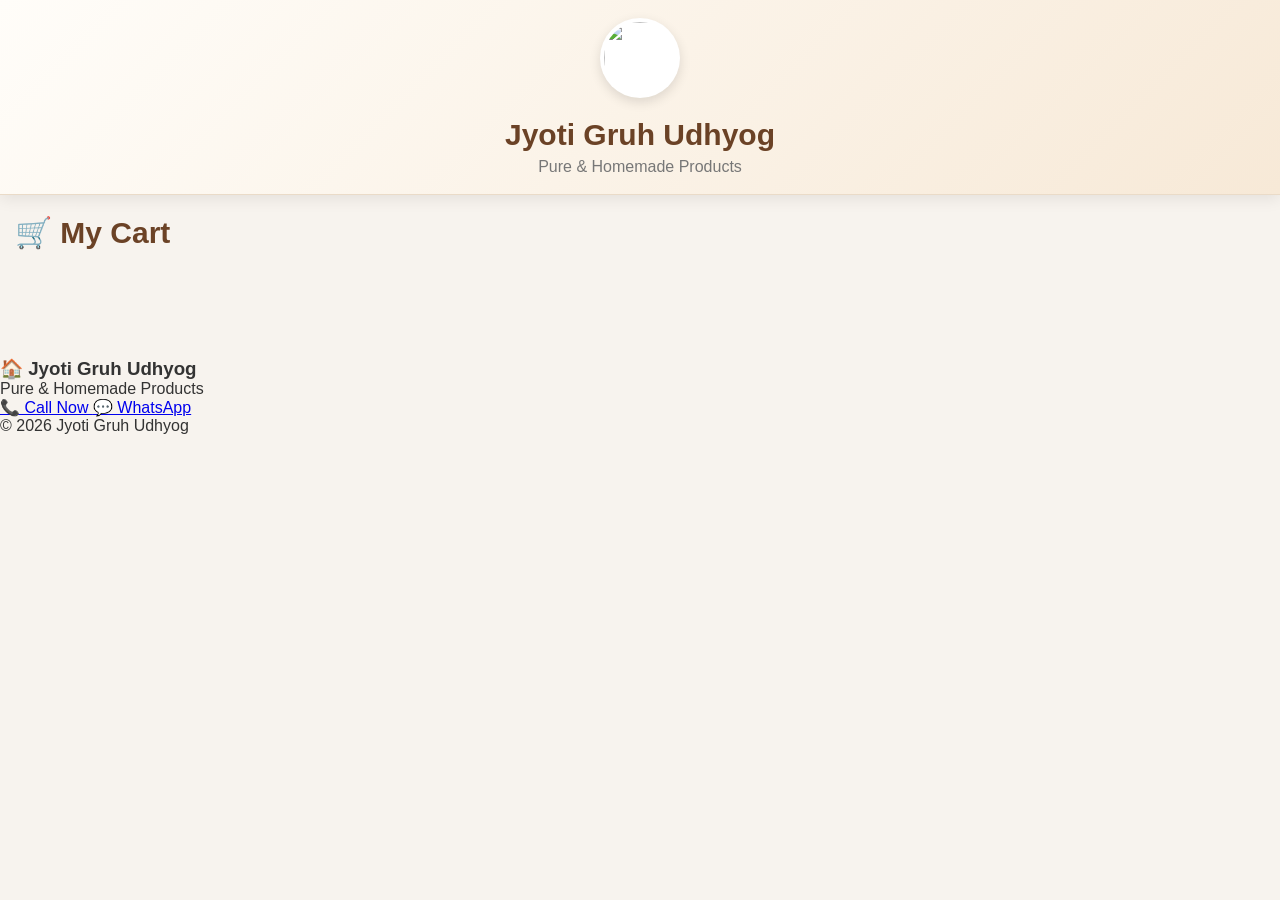
==== cart.html @ 3eb7bec5 "Update cart.html" ====
<!DOCTYPE html>
<html lang="en">

<head>

<meta charset="UTF-8">
<meta name="viewport" content="width=device-width, initial-scale=1.0">

<title>My Cart</title>

<link rel="stylesheet" href="style.css">

</head>

<body>

<header class="header">

    <img src="logo.png" class="logo">

    <h1>Jyoti Gruh Udhyog</h1>

    <p>Pure & Homemade Products</p>

</header>

<main>

<section class="category-section">

    <h2 class="section-title">
        🛒 My Cart
    </h2>

    <div id="cartList">

    </div>

</section>

</main>

<footer class="footer">

    <h3>🏠 Jyoti Gruh Udhyog</h3>

    <p>Pure & Homemade Products</p>

    <div class="footer-buttons">

        <a href="tel:+919712149344" class="call-btn">
            📞 Call Now
        </a>

        <a href="https://wa.me/919712149344" target="_blank" class="whatsapp-btn-footer">
            💬 WhatsApp
        </a>

    </div>

    <p class="copyright">
        © 2026 Jyoti Gruh Udhyog
    </p>

</footer>
<script src="api.js"></script>

</body>

</html>
---- style.css ----
/* =========================================
   JYOTI GRUH UDHYOG
   STYLE.CSS V2 - PART 1
========================================= */

/* RESET */

*{
    margin:0;
    padding:0;
    box-sizing:border-box;
}

html{
    scroll-behavior:smooth;
}

body{
    background:#f7f3ee;
    font-family:Arial,Helvetica,sans-serif;
    color:#333;
    
}

/* =========================
   HEADER
========================= */

.header{
    position:sticky;
    top:0;
    z-index:1000;

    background:linear-gradient(135deg,#FFFDF9,#F7E9D7);

    text-align:center;
    padding:18px 20px;

    box-shadow:0 4px 15px rgba(0,0,0,.08);
    border-bottom:1px solid #EADBC8;

    backdrop-filter:blur(8px);
}

.logo{
    width:80px;
    height:80px;
    border-radius:50%;
    object-fit:cover;
    background:#fff;
    padding:4px;
    box-shadow:0 4px 12px rgba(0,0,0,.12);
}

.header h1{
    margin-top:12px;
    font-size:30px;
    font-weight:700;
    color:#6B4226;
}

.header p{
    margin-top:6px;
    font-size:16px;
    color:#777;
}

/* =========================
   HERO BANNER
========================= */

.hero-banner{
    width:94%;
    margin:18px auto;
    overflow:hidden;
    border-radius:22px;
    box-shadow:0 8px 20px rgba(0,0,0,.12);
}

.hero-banner img{
    width:100%;
    display:block;
}

/* =========================
   SEARCH BOX
========================= */

.search-box{
    width:90%;
    margin:20px auto 28px;
    background:#fff;
    border-radius:50px;
    display:flex;
    align-items:center;
    padding:15px 20px;
    box-shadow:0 6px 18px rgba(0,0,0,.08);
}

.search-icon{
    font-size:26px;
    margin-right:12px;
}

.search-box input{
    width:100%;
    border:none;
    outline:none;
    background:transparent;
    font-size:17px;
}


.search-section{
    position:sticky;
    top:0;
    z-index:100;
    background:#F8F5F0;
    padding-top:10px;
}
/* =========================
   SECTION TITLE
========================= */

.category-section{
    padding:20px 15px 90px;
}

.section-title{
    font-size:30px;
    font-weight:700;
    color:#6B4226;
    margin-bottom:18px;
}

/* =========================
   CATEGORY GRID
========================= */

.category-grid{
    display:grid;
    grid-template-columns:repeat(2,1fr);
    gap:16px;
}

/* =========================
   CATEGORY CARD
========================= */

.category-card{
    background:#fff;
    border-radius:22px;
    overflow:hidden;
    cursor:pointer;
    box-shadow:0 6px 18px rgba(0,0,0,.08);
    transition:.25s;
}

.category-card:hover{
    transform:translateY(-4px);
}

.category-card:active{
    transform:scale(.98);
}

.category-card img{
    width:100%;
    aspect-ratio:1/1;
    object-fit:cover;
    display:block;
}

.category-card h3{
    padding:14px 10px;
    text-align:center;
    font-size:18px;
    font-weight:700;
    color:#333;
}

/* =========================
   PAGE HEADER
========================= */

.page-header{
    display:flex;
    align-items:center;
    gap:14px;
    padding:18px 15px;
}

.back-btn{
    width:46px;
    height:46px;
    border:none;
    border-radius:50%;
    background:#7a4a28;
    color:#fff;
    font-size:22px;
    cursor:pointer;
    display:flex;
    align-items:center;
    justify-content:center;
    box-shadow:0 8px 18px rgba(0,0,0,.15);
    flex-shrink:0;
}

.back-btn:active{
    transform:scale(.95);
}

.subcategory-title{
    font-size:30px;
    font-weight:700;
    color:#4b2e1f;
    line-height:1.2;
}

/* =========================================
   STYLE.CSS V2 - PART 2
   PRODUCT PAGE
========================================= */

/* PRODUCT GRID */

.product-grid{
    display:grid;
    grid-template-columns:repeat(2,1fr);
    gap:16px;
    padding:15px;
}

/* PRODUCT CARD */

.product-card{
    background:#fff;
    border-radius:22px;
    overflow:hidden;
    box-shadow:0 6px 18px rgba(0,0,0,.08);
    text-align:center;
    transition:.25s;
}

.product-card:hover{
    transform:translateY(-4px);
}

.product-card:active{
    transform:scale(.98);
}

/* PRODUCT IMAGE */

.product-card img{
    width:100%;
    aspect-ratio:1/1;
    object-fit:contain;
    background:#fff;
    padding:10px;
}

/* PRODUCT NAME */

.product-name{
    font-size:17px;
    font-weight:700;
    color:#6B4226;
    line-height:1.3;
    margin:10px 8px 5px;
    min-height:45px;
}

/* WEIGHT */

.product-weight{
    font-size:14px;
    color:#777;
    margin-bottom:6px;
}

/* PRICE */

.product-price{
    font-size:24px;
    font-weight:700;
    color:#111;
    margin-bottom:12px;
}

/* ADD BUTTON */

.cart-btn{
    width:86%;
    height:44px;
    margin:0 auto 15px;
    border:none;
    border-radius:14px;
    background:#6B4226;
    color:#fff;
    font-size:16px;
    font-weight:700;
    cursor:pointer;
}

.cart-btn:hover{
    background:#5b341d;
}

.cart-btn:active{
    transform:scale(.96);
}

/* QTY CONTROL */

.qty-control{
    width:86%;
    height:44px;
    margin:0 auto 15px;
    border-radius:14px;
    background:#6B4226;
    display:flex;
    align-items:center;
    justify-content:space-between;
    padding:0 14px;
}

.qty-control button{
    width:30px;
    height:30px;
    border:none;
    background:none;
    color:#fff;
    font-size:24px;
    font-weight:bold;
    cursor:pointer;
}

.qty-control button:active{
    transform:scale(.90);
}

.qty-control span{
    color:#fff;
    font-size:18px;
    font-weight:bold;
}

/* FLOATING CART */

.floating-cart{
    position:fixed;
    right:18px;
    bottom:18px;
    width:60px;
    height:60px;
    border-radius:50%;
    background:#6B4226;
    color:#fff;
    display:flex;
    justify-content:center;
    align-items:center;
    font-size:26px;
    box-shadow:0 8px 22px rgba(0,0,0,.25);
    cursor:pointer;
    z-index:999;
}

.floating-cart:active{
    transform:scale(.95);
}

/* CART COUNT */

#cartCount{
    position:absolute;
    top:-5px;
    right:-5px;
    width:24px;
    height:24px;
    border-radius:50%;
    background:#e53935;
    color:#fff;
    display:flex;
    justify-content:center;
    align-items:center;
    font-size:12px;
    font-weight:700;
}

/* EXTRA SPACE */

.category-section{
    padding-bottom:90px;
}

/* =========================================
   STYLE.CSS V2 - PART 3
   CART PAGE
========================================= */

/* CART CONTAINER */

.cart-container{
    padding:15px;
    padding-bottom:100px;
}

/* CART ITEM */

.cart-item{
    display:flex;
    gap:15px;
    align-items:center;
    background:#fff;
    border-radius:22px;
    padding:15px;
    margin-bottom:18px;
    box-shadow:0 6px 18px rgba(0,0,0,.08);
}

/* IMAGE */

.cart-item img{
    width:95px;
    height:95px;
    object-fit:contain;
    border-radius:15px;
    background:#fafafa;
}

/* INFO */

.cart-info{
    flex:1;
}

.cart-info h3{
    font-size:21px;
    color:#6B4226;
    font-weight:700;
    margin-bottom:5px;
}

.cart-info p{
    font-size:15px;
    color:#777;
    margin-bottom:6px;
}

.cart-price{
    font-size:24px;
    font-weight:700;
    color:#111;
    margin-bottom:10px;
}

/* QTY BOX */

.qty-box{
    display:flex;
    align-items:center;
    gap:14px;
    margin:10px 0;
}

.qty-btn{
    width:42px;
    height:42px;
    border:none;
    border-radius:12px;
    background:#6B4226;
    color:#fff;
    font-size:24px;
    font-weight:bold;
    cursor:pointer;
}

.qty-btn:active{
    transform:scale(.95);
}

.qty-number{
    min-width:28px;
    text-align:center;
    font-size:22px;
    font-weight:700;
    color:#6B4226;
}

/* REMOVE BUTTON */

.remove-btn{
    margin-top:10px;
    padding:10px 18px;
    border:none;
    border-radius:10px;
    background:#E53935;
    color:#fff;
    font-size:15px;
    font-weight:600;
    cursor:pointer;
}

.remove-btn:active{
    transform:scale(.95);
}

/* GRAND TOTAL */

.cart-total{
    background:#fff;
    margin-top:20px;
    border-radius:22px;
    padding:20px;
    text-align:center;
    box-shadow:0 6px 18px rgba(0,0,0,.08);
}

.cart-total h2{
    font-size:34px;
    color:#6B4226;
    margin-bottom:10px;
}

.total-price{
    font-size:46px;
    font-weight:700;
    color:#111;
}

/* WHATSAPP BUTTON */

.whatsapp-btn{
    position:fixed;
    left:15px;
    right:15px;
    bottom:15px;
    height:58px;
    border:none;
    border-radius:16px;
    background:#25D366;
    color:#fff;
    font-size:20px;
    font-weight:700;
    box-shadow:0 8px 20px rgba(0,0,0,.20);
    cursor:pointer;
}

.whatsapp-btn:active{
    transform:scale(.98);
}

/* EMPTY CART */

.empty-cart{
    text-align:center;
    padding:80px 20px;
}

.empty-cart h2{
    font-size:30px;
    color:#6B4226;
    margin-bottom:10px;
}

.empty-cart p{
    color:#777;
    font-size:16px;
}

/* ORDER POPUP */

.order-popup{
    position:fixed;
    top:50%;
    left:50%;
    transform:translate(-50%,-50%);
    width:90%;
    max-width:360px;
    background:#fff;
    border-radius:20px;
    padding:25px;
    text-align:center;
    box-shadow:0 15px 40px rgba(0,0,0,.25);
    z-index:99999;
}

/* =========================================
   STYLE.CSS V2 - PART 4
   FINAL PREMIUM POLISH
========================================= */

/* SMOOTH SCROLL */

html{
    scroll-behavior:smooth;
}

/* GLOBAL ANIMATION */

*{
    transition:.25s ease;
}

/* IMAGE */

img{
    user-select:none;
    -webkit-user-drag:none;
}

/* CARD EFFECT */

.category-card:hover,
.product-card:hover{
    transform:translateY(-5px);
    box-shadow:0 10px 25px rgba(0,0,0,.12);
}

.category-card:active,
.product-card:active{
    transform:scale(.98);
}

/* BUTTON EFFECT */

.cart-btn:hover,
.whatsapp-btn:hover,
.remove-btn:hover,
.back-btn:hover{
    filter:brightness(1.05);
}

.cart-btn:active,
.qty-btn:active,
.remove-btn:active,
.whatsapp-btn:active,
.back-btn:active{
    transform:scale(.96);
}

/* PRODUCT IMAGE ZOOM */

.product-card img,
.category-card img{
    transition:.35s;
}

.product-card:hover img,
.category-card:hover img{
    transform:scale(1.05);
}

/* SCROLLBAR */

::-webkit-scrollbar{
    width:7px;
}

::-webkit-scrollbar-track{
    background:#f4f1ec;
}

::-webkit-scrollbar-thumb{
    background:#c7a67a;
    border-radius:20px;
}

/* INPUT */

input{
    font-family:inherit;
}

/* EMPTY CART */

.empty-cart{
    padding:70px 20px;
    text-align:center;
}

.empty-cart h2{
    color:#6B4226;
    margin-top:15px;
    font-size:30px;
}

.empty-cart p{
    color:#777;
    margin-top:8px;
}

/* RESPONSIVE */

@media(max-width:768px){

    .header{
        padding:18px;
    }

    .logo{
        width:72px;
        height:72px;
    }

    .header h1{
        font-size:25px;
    }

    .header p{
        font-size:14px;
    }

    .section-title,
    .subcategory-title{
        font-size:26px;
    }

    .category-grid,
    .product-grid{
        gap:14px;
    }

    .category-card h3{
        font-size:16px;
    }

    .product-name{
        font-size:15px;
    }

    .product-price{
        font-size:21px;
    }

    .floating-cart{
        width:56px;
        height:56px;
        font-size:22px;
    }

    .whatsapp-btn{
        height:54px;
        font-size:18px;
    }
}

/* DESKTOP */

@media(min-width:992px){

    .category-grid{
        grid-template-columns:repeat(4,1fr);
    }

    .product-grid{
        grid-template-columns:repeat(4,1fr);
    }

    .header{
        max-width:1400px;
        margin:auto;
    }

    .category-section{
        max-width:1400px;
        margin:auto;
    }
}


.yes-btn,
.no-btn{
    width:100%;
    padding:14px;
    margin-top:12px;
    border:none;
    border-radius:10px;
    font-size:16px;
    font-weight:bold;
    cursor:pointer;
}

.yes-btn{
    background:#25D366;
    color:#fff;
}

.no-btn{
    background:#E53935;
    color:#fff;
}
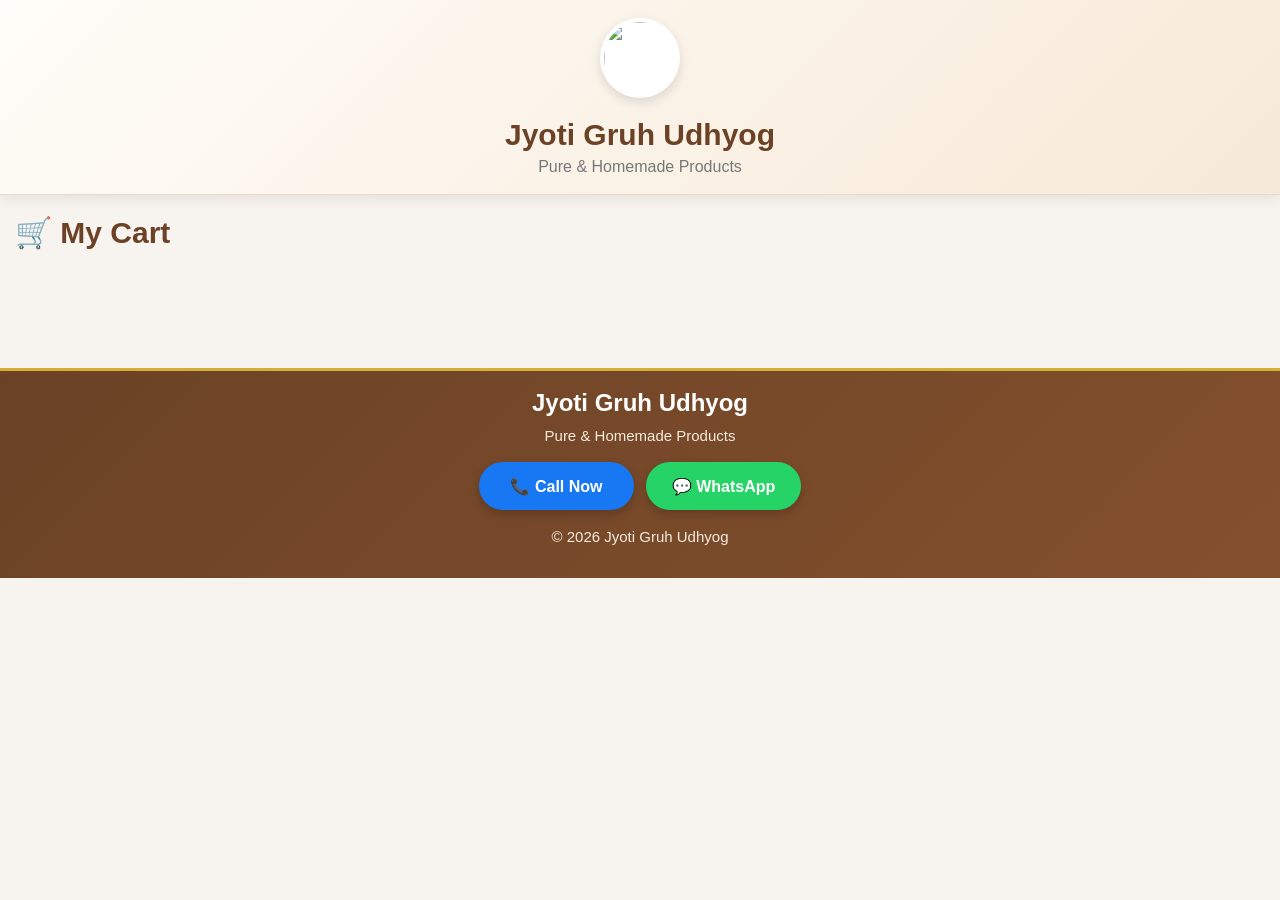
==== commit 99e70b0b: "Update cart.html" ====
--- a/cart.html
+++ b/cart.html
@@ -42,7 +42,7 @@
 
 <footer class="footer">
 
-    <h3>🏠 Jyoti Gruh Udhyog</h3>
+    <h3>Jyoti Gruh Udhyog</h3>
 
     <p>Pure & Homemade Products</p>
 
--- a/style.css
+++ b/style.css
@@ -790,4 +790,127 @@
 .no-btn{
     background:#E53935;
     color:#fff;
-}+}
+
+
+
+/* =========================
+   PREMIUM FOOTER
+========================= */
+
+
+/* =========================
+   PREMIUM FOOTER
+========================= */
+
+.footer{
+    margin-top:10px;
+    padding:18px 15px;
+    text-align:center;
+    background:linear-gradient(135deg,#6B4226,#83502D);
+    border-top:3px solid #D4AF37;
+    color:#fff;
+}
+
+.footer h3{
+    font-size:24px;
+    font-weight:700;
+    margin:0 0 10px;
+    color:#fff;
+}
+
+.footer p{
+    margin:0 0 15px;
+    font-size:15px;
+    color:#F5EBDD;
+}
+
+.footer-buttons{
+    display:flex;
+    justify-content:center;
+    align-items:center;
+    gap:12px;
+    margin:18px 0;
+    flex-wrap:wrap;
+}
+
+.call-btn,
+.whatsapp-btn-footer{
+    display:inline-flex;
+    justify-content:center;
+    align-items:center;
+    width:155px;
+    height:48px;
+    border-radius:30px;
+    text-decoration:none;
+    color:#fff !important;
+    font-size:16px;
+    font-weight:600;
+    box-shadow:0 4px 10px rgba(0,0,0,.20);
+    transition:.25s;
+}
+
+.call-btn{
+    background:#1877F2;
+}
+
+.call-btn:hover{
+    background:#0F65D8;
+    transform:translateY(-2px);
+}
+
+.whatsapp-btn-footer{
+    background:#25D366;
+}
+
+.whatsapp-btn-footer:hover{
+    background:#1EBE5D;
+    transform:translateY(-2px);
+}
+
+.call-btn:visited,
+.whatsapp-btn-footer:visited{
+    color:#fff;
+}
+
+.copyright{
+    margin:8px 0 0;
+    font-size:13px;
+    color:#E9D8C2;
+}
+
+/* =========================
+   RESPONSIVE
+========================= */
+
+@media(max-width:768px){
+
+    .footer{
+        padding:16px 12px;
+    }
+
+    .footer h3{
+        font-size:22px;
+    }
+
+    .footer p{
+        font-size:14px;
+    }
+
+    .footer-buttons{
+        gap:10px;
+    }
+
+    .call-btn,
+    .whatsapp-btn-footer{
+        width:145px;
+        height:45px;
+        font-size:15px;
+    }
+
+    .copyright{
+        font-size:12px;
+    }
+
+}
+
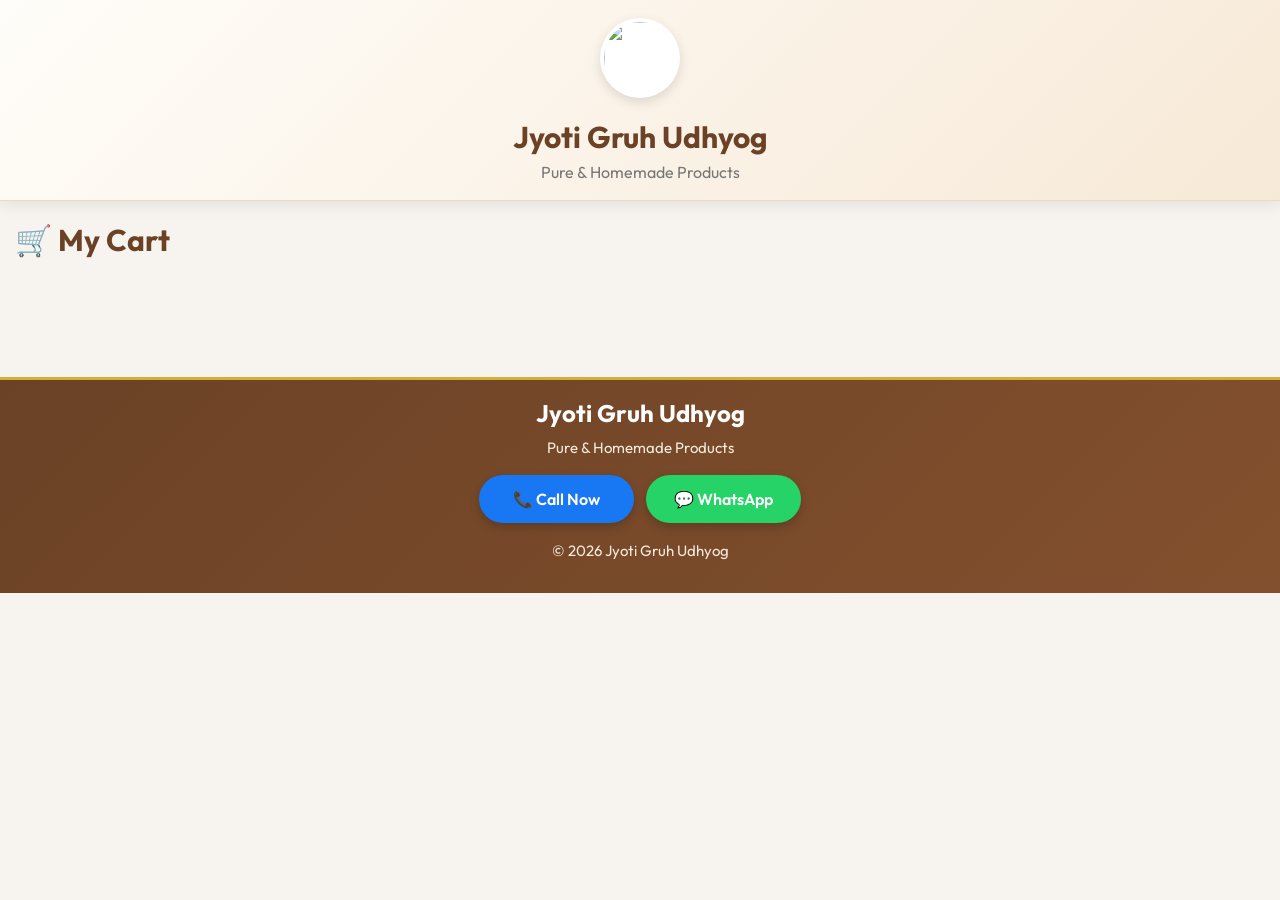
==== commit ff8dd9ed: "Update cart.html" ====
--- a/cart.html
+++ b/cart.html
@@ -8,8 +8,13 @@
 
 <title>My Cart</title>
 
+<link rel="preconnect" href="https://fonts.googleapis.com">
+<link rel="preconnect" href="https://fonts.gstatic.com" crossorigin>
+<link href="https://fonts.googleapis.com/css2?family=Outfit:wght@400;500;600;700&display=swap" rel="stylesheet">
 <link rel="stylesheet" href="style.css">
 
+<link rel="manifest" href="manifest.json">
+<meta name="theme-color" content="#6B4226">
 </head>
 
 <body>
--- a/style.css
+++ b/style.css
@@ -17,7 +17,7 @@
 
 body{
     background:#f7f3ee;
-    font-family:Arial,Helvetica,sans-serif;
+    font-family:'Outfit',sans-serif;
     color:#333;
     
 }
@@ -174,11 +174,43 @@
 .category-card h3{
     padding:14px 10px;
     text-align:center;
-    font-size:18px;
-    font-weight:700;
-    color:#333;
-}
-
+    font-size:17px;
+    font-weight:600;
+    color:#6B4226;
+}
+
+
+
+/* =========================
+   SUB CATEGORY GRID
+========================= */
+
+.subcategory-grid{
+    display:grid;
+    grid-template-columns:repeat(2,1fr);
+    gap:16px;
+    padding:0 15px 30px;
+}
+
+.subcategory-grid .category-card{
+    border-radius:22px;
+    overflow:hidden;
+    box-shadow:0 6px 18px rgba(0,0,0,.08);
+}
+
+.subcategory-grid .category-card img{
+    width:100%;
+    aspect-ratio:1/1;
+    object-fit:cover;
+}
+
+.subcategory-grid .category-card h3{
+    padding:14px 10px;
+    text-align:center;
+    font-size:17px;
+    font-weight:600;
+    color:#6B4226;
+}
 /* =========================
    PAGE HEADER
 ========================= */
@@ -224,14 +256,17 @@
 
 /* PRODUCT GRID */
 
+
+
+/* PRODUCT CARD */
+
 .product-grid{
     display:grid;
     grid-template-columns:repeat(2,1fr);
     gap:16px;
     padding:15px;
-}
-
-/* PRODUCT CARD */
+    align-items:stretch;
+}
 
 .product-card{
     background:#fff;
@@ -242,6 +277,8 @@
     transition:.25s;
 }
 
+
+
 .product-card:hover{
     transform:translateY(-4px);
 }
@@ -256,20 +293,22 @@
     width:100%;
     aspect-ratio:1/1;
     object-fit:contain;
-    background:#fff;
-    padding:10px;
+    padding:8px;
 }
 
 /* PRODUCT NAME */
+
 
 .product-name{
     font-size:17px;
-    font-weight:700;
+    font-weight:600;
     color:#6B4226;
-    line-height:1.3;
-    margin:10px 8px 5px;
-    min-height:45px;
-}
+    line-height:1.35;
+    margin:8px 10px 6px;
+    min-height:46px;
+    margin-bottom:4px;
+}
+
 
 /* WEIGHT */
 
@@ -282,7 +321,7 @@
 /* PRICE */
 
 .product-price{
-    font-size:24px;
+    font-size:23px;
     font-weight:700;
     color:#111;
     margin-bottom:12px;
@@ -293,14 +332,13 @@
 .cart-btn{
     width:86%;
     height:44px;
-    margin:0 auto 15px;
+    margin:0 auto 14px;
     border:none;
     border-radius:14px;
     background:#6B4226;
     color:#fff;
     font-size:16px;
-    font-weight:700;
-    cursor:pointer;
+    font-weight:600;
 }
 
 .cart-btn:hover{
@@ -316,25 +354,26 @@
 .qty-control{
     width:86%;
     height:44px;
-    margin:0 auto 15px;
+    margin:0 auto 14px;
     border-radius:14px;
     background:#6B4226;
-    display:flex;
-    align-items:center;
-    justify-content:space-between;
-    padding:0 14px;
 }
 
 .qty-control button{
-    width:30px;
-    height:30px;
     border:none;
     background:none;
     color:#fff;
     font-size:24px;
     font-weight:bold;
-    cursor:pointer;
-}
+}
+
+.qty-control span{
+    color:#fff;
+    font-size:18px;
+    font-weight:700;
+}
+
+
 
 .qty-control button:active{
     transform:scale(.90);
@@ -914,3 +953,14 @@
 
 }
 
+
+/* FINAL CATEGORY FONT */
+
+.category-card h3{
+    color:#6B4226 !important;
+    font-size:17px !important;
+    font-weight:600 !important;
+    text-align:center;
+}
+
+
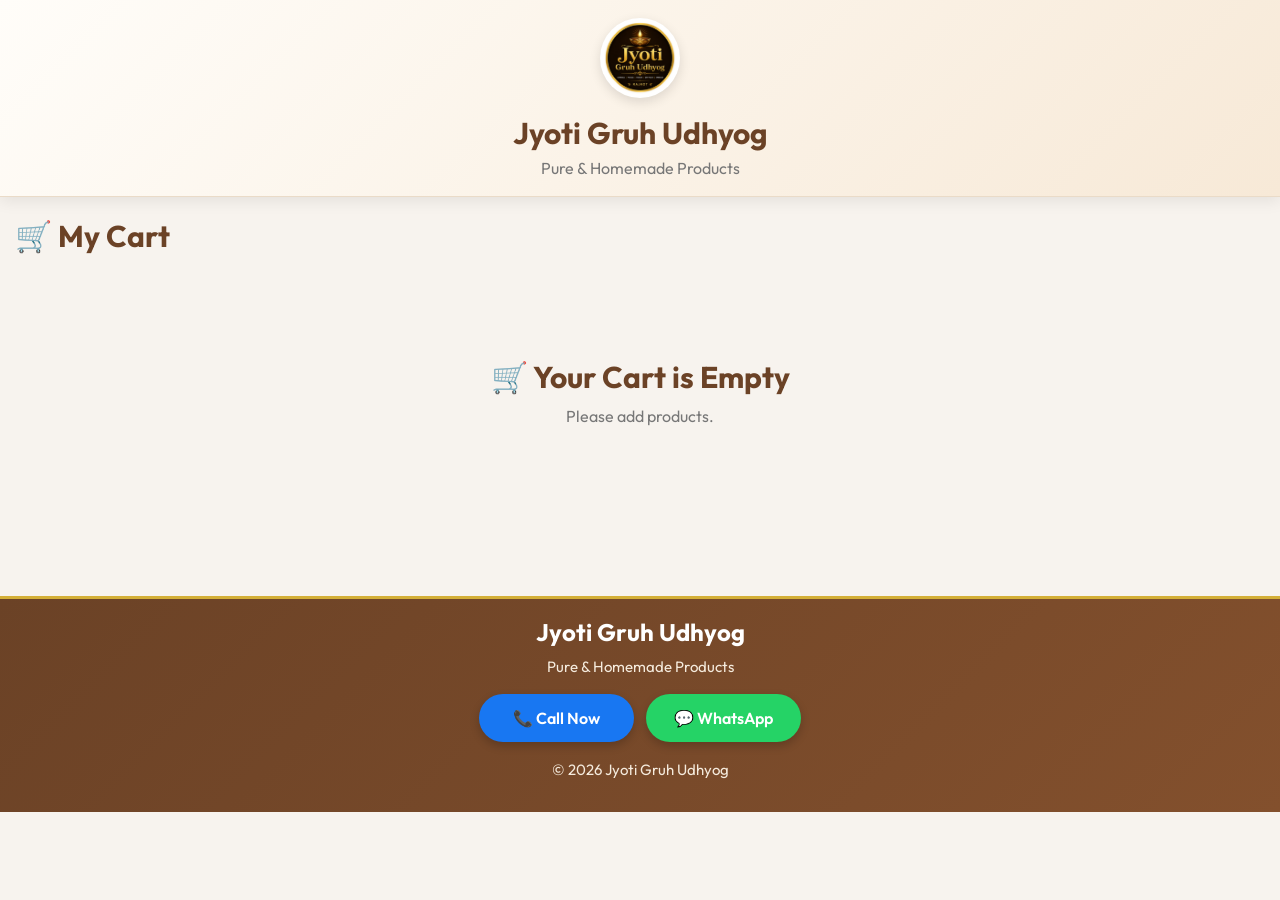
==== commit 69ae4692: "Update cart.html" ====
--- a/cart.html
+++ b/cart.html
@@ -21,7 +21,7 @@
 
 <header class="header">
 
-    <img src="logo.png" class="logo">
+    <img src="logo.webp" class="logo">
 
     <h1>Jyoti Gruh Udhyog</h1>
 
@@ -69,7 +69,14 @@
 
 </footer>
 <script src="api.js"></script>
-
+<script>
+if ("serviceWorker" in navigator) {
+    navigator.serviceWorker
+        .register("service-worker.js")
+        .then(() => console.log("Service Worker Registered"))
+        .catch(err => console.log(err));
+}
+</script>
 </body>
 
 </html>
--- a/style.css
+++ b/style.css
@@ -133,9 +133,8 @@
     margin-bottom:18px;
 }
 
-/* =========================
-   CATEGORY GRID
-========================= */
+  
+/* CATEGORY GRID */
 
 .category-grid{
     display:grid;
@@ -143,43 +142,72 @@
     gap:16px;
 }
 
-/* =========================
-   CATEGORY CARD
-========================= */
+/* CATEGORY CARD */
 
 .category-card{
+
+    width:170px;
+
+    min-height:210px;
+
+    border-radius:18px;
+
+    overflow:hidden;
+
     background:#fff;
-    border-radius:22px;
-    overflow:hidden;
-    cursor:pointer;
-    box-shadow:0 6px 18px rgba(0,0,0,.08);
+
+    box-shadow:0 4px 14px rgba(0,0,0,.08);
+
     transition:.25s;
+
 }
 
 .category-card:hover{
-    transform:translateY(-4px);
+    transform:translateY(-3px);
+}
+
+/* IMAGE */
+
+.category-card img{
+
+    width:85%;
+    margin:20px auto 10px;
+
+    aspect-ratio:1/1;
+
+    object-fit:cover;
+
+    display:block;
+
+}
+
+/* TITLE */
+
+.category-card h3{
+
+    padding:14px 10px 18px;
+
+    text-align:center;
+
+    font-size:18px;
+
+    font-weight:600;
+
+    color:#7B3F00;
+
+    line-height:1.35;
+
 }
 
 .category-card:active{
     transform:scale(.98);
 }
 
-.category-card img{
-    width:100%;
-    aspect-ratio:1/1;
-    object-fit:cover;
-    display:block;
-}
-
-.category-card h3{
-    padding:14px 10px;
-    text-align:center;
-    font-size:17px;
-    font-weight:600;
-    color:#6B4226;
-}
-
-
+
+
+/* =========================
+   SUB CATEGORY GRID
+========================= */
 
 /* =========================
    SUB CATEGORY GRID
@@ -189,28 +217,78 @@
     display:grid;
     grid-template-columns:repeat(2,1fr);
     gap:16px;
-    padding:0 15px 30px;
-}
+    padding:0 15px 25px;
+}
+
+/* =========================
+   SUB CATEGORY CARD
+========================= */
 
 .subcategory-grid .category-card{
-    border-radius:22px;
+
+    width:170px;
+
+    min-height:210px;
+
+    border-radius:18px;
+
     overflow:hidden;
-    box-shadow:0 6px 18px rgba(0,0,0,.08);
+
+    background:#fff;
+
+    box-shadow:0 4px 14px rgba(0,0,0,.08);
+
+    transition:.25s;
+
 }
 
 .subcategory-grid .category-card img{
-    width:100%;
+
+    width:85%;
+
+    margin:20px auto 10px;
+
     aspect-ratio:1/1;
+
     object-fit:cover;
+
+    display:block;
+
 }
 
 .subcategory-grid .category-card h3{
-    padding:14px 10px;
+
+    padding:14px 10px 18px;
+
     text-align:center;
-    font-size:17px;
+
+    font-size:18px;
+
     font-weight:600;
-    color:#6B4226;
-}
+
+    color:#7B3F00;
+
+    line-height:1.35;
+
+}
+
+.subcategory-grid .category-card:hover{
+    transform:translateY(-3px);
+}
+
+/* IMAGE */
+
+
+
+/* TITLE */
+
+
+
+
+
+  
+
+  
 /* =========================
    PAGE HEADER
 ========================= */
@@ -964,3 +1042,93 @@
 }
 
 
+/* ===========================
+   IMAGE ZOOM
+=========================== */
+
+.image-modal{
+
+    display:none;
+
+    position:fixed;
+
+    inset:0;
+
+    background:rgba(0,0,0,.95);
+
+    justify-content:center;
+
+    align-items:center;
+
+    z-index:99999;
+
+}
+
+.image-modal.show{
+
+    display:flex;
+
+}
+
+.zoom-image{
+
+    max-width:95vw;
+
+    max-height:90vh;
+
+    width:auto;
+
+    height:auto;
+
+    object-fit:contain;
+
+    border-radius:12px;
+
+    background:transparent;
+
+    box-shadow:none;
+
+}
+
+.close-image{
+
+    position:absolute;
+
+    top:20px;
+
+    right:25px;
+
+    color:#fff;
+
+    font-size:34px;
+
+    font-weight:700;
+
+    cursor:pointer;
+
+    user-select:none;
+
+}
+
+@keyframes zoomIn{
+
+    from{
+
+        transform:scale(.8);
+
+        opacity:0;
+
+    }
+
+    to{
+
+        transform:scale(1);
+
+        opacity:1;
+
+    }
+
+}
+
+
+
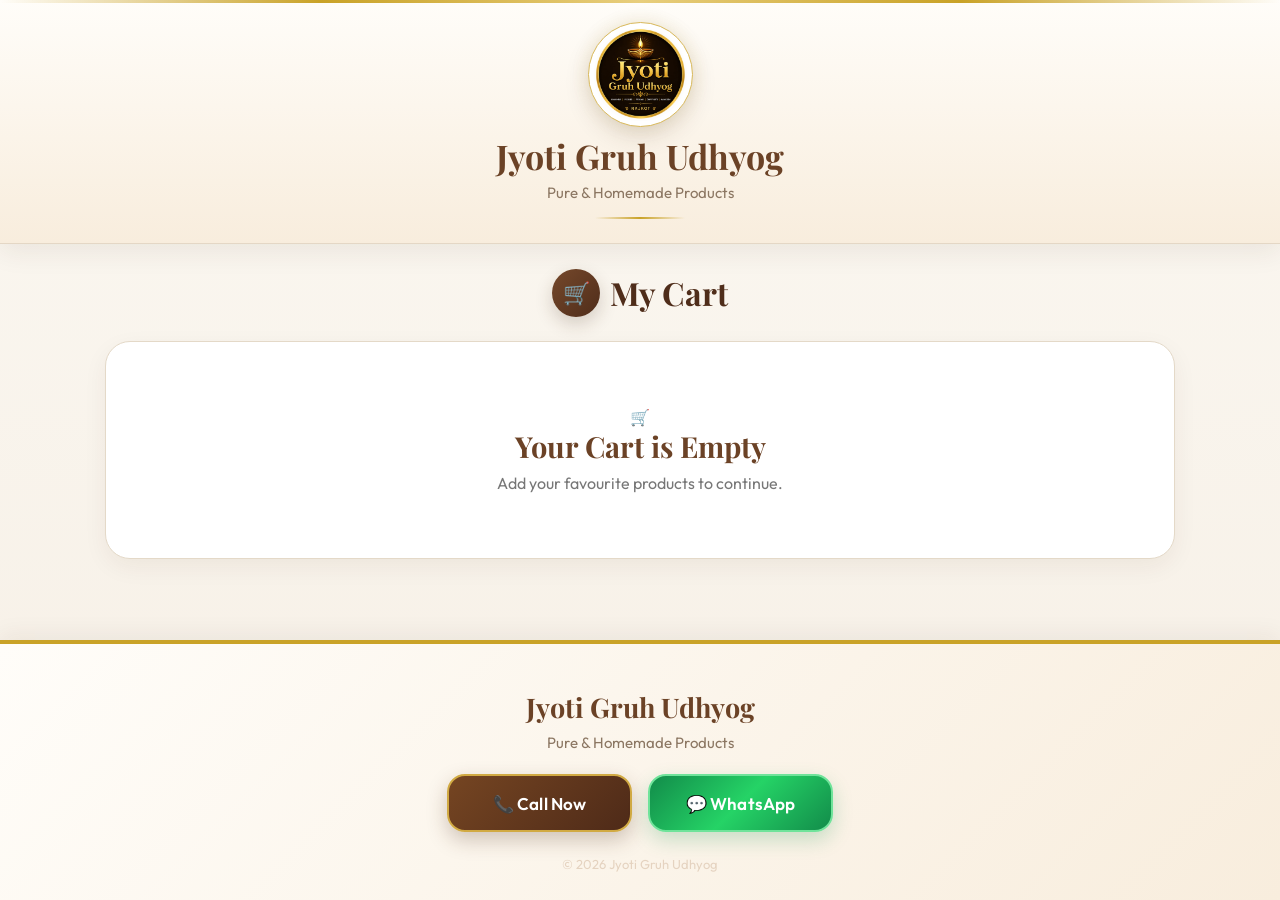
==== commit 2d3cc0f2: "Update cart.html" ====
--- a/cart.html
+++ b/cart.html
@@ -6,77 +6,1030 @@
 <meta charset="UTF-8">
 <meta name="viewport" content="width=device-width, initial-scale=1.0">
 
-<title>My Cart</title>
+<title>My Cart | Jyoti Gruh Udhyog</title>
 
 <link rel="preconnect" href="https://fonts.googleapis.com">
 <link rel="preconnect" href="https://fonts.gstatic.com" crossorigin>
-<link href="https://fonts.googleapis.com/css2?family=Outfit:wght@400;500;600;700&display=swap" rel="stylesheet">
-<link rel="stylesheet" href="style.css">
+
+<link
+    href="https://fonts.googleapis.com/css2?family=Outfit:wght@400;500;600;700&family=Playfair+Display:wght@600;700&display=swap"
+    rel="stylesheet"
+>
+
+<link rel="stylesheet" href="style.css?v=32">
 
 <link rel="manifest" href="manifest.json">
+
 <meta name="theme-color" content="#6B4226">
+
+
+<style>
+
+/* =========================================================
+   JYOTI GRUH UDHYOG
+   PREMIUM CART PAGE
+   CART FUNCTIONALITY UNCHANGED
+========================================================= */
+
+
+/* =========================================================
+   PAGE
+========================================================= */
+
+body{
+    background:
+        linear-gradient(
+            180deg,
+            #FBF8F2 0%,
+            #F6EFE5 100%
+        );
+}
+
+
+/* =========================================================
+   PREMIUM CART HEADER
+========================================================= */
+
+.cart-header{
+    width:100%;
+
+    background:
+        linear-gradient(
+            180deg,
+            #FFFDF9 0%,
+            #F8EDDD 100%
+        );
+
+    border-bottom:
+        1px solid #E4D7C5;
+
+    box-shadow:
+        0 8px 25px
+        rgba(70,42,23,.08);
+
+    text-align:center;
+
+    padding:
+        22px 15px 24px;
+
+    position:relative;
+
+    z-index:1000;
+}
+
+
+/* GOLD TOP LINE */
+
+.cart-header::before{
+    content:"";
+
+    position:absolute;
+
+    top:0;
+    left:0;
+    right:0;
+
+    height:3px;
+
+    background:
+        linear-gradient(
+            90deg,
+            transparent,
+            #C9A227,
+            #E8CE7D,
+            #C9A227,
+            transparent
+        );
+}
+
+
+/* LOGO */
+
+.cart-header .cart-logo{
+    width:105px;
+    height:105px;
+
+    object-fit:cover;
+
+    display:block;
+
+    margin:0 auto 10px;
+
+    border-radius:50%;
+
+    background:#fff;
+
+    padding:5px;
+
+    border:
+        1px solid #D8B85A;
+
+    box-shadow:
+        0 8px 25px
+        rgba(70,42,23,.16),
+        0 0 18px
+        rgba(201,162,39,.12);
+}
+
+
+/* BRAND */
+
+.cart-header h1{
+    margin:0;
+
+    color:#6B4226;
+
+    font-family:
+        'Playfair Display',
+        serif;
+
+    font-size:34px;
+
+    line-height:1.15;
+
+    font-weight:700;
+
+    text-align:center;
+}
+
+
+/* TAGLINE */
+
+.cart-header p{
+    margin:7px 0 0;
+
+    color:#8C7763;
+
+    font-family:'Outfit',sans-serif;
+
+    font-size:15px;
+
+    line-height:1.3;
+
+    text-align:center;
+}
+
+
+/* GOLD DIVIDER */
+
+.cart-header .header-divider{
+    width:90px;
+
+    height:2px;
+
+    margin:14px auto 0;
+
+    background:
+        linear-gradient(
+            90deg,
+            transparent,
+            #C9A227,
+            transparent
+        );
+}
+
+
+/* =========================================================
+   MAIN
+========================================================= */
+
+.cart-main{
+    width:100%;
+
+    max-width:1100px;
+
+    margin:0 auto;
+
+    padding:
+        25px 15px 55px;
+}
+
+
+/* =========================================================
+   CART TITLE
+========================================================= */
+
+.cart-heading{
+    width:100%;
+
+    display:flex;
+
+    align-items:center;
+
+    justify-content:center;
+
+    gap:10px;
+
+    margin-bottom:24px;
+
+    text-align:center;
+}
+
+
+.cart-heading-icon{
+    width:48px;
+    height:48px;
+
+    border-radius:50%;
+
+    display:flex;
+
+    align-items:center;
+    justify-content:center;
+
+    background:
+        linear-gradient(
+            135deg,
+            #75482B,
+            #4F2D1A
+        );
+
+    color:#fff;
+
+    font-size:22px;
+
+    box-shadow:
+        0 7px 18px
+        rgba(65,38,20,.20);
+}
+
+
+.cart-heading h2{
+    margin:0;
+
+    color:#4F2D1A;
+
+    font-family:
+        'Playfair Display',
+        serif;
+
+    font-size:32px;
+
+    line-height:1.1;
+}
+
+
+/* =========================================================
+   CART LIST
+========================================================= */
+
+#cartList{
+    width:100%;
+}
+
+
+/* =========================================================
+   EXISTING CART ITEMS
+   PREMIUM OVERRIDES
+========================================================= */
+
+.cart-item{
+    position:relative;
+
+    width:100%;
+
+    background:
+        linear-gradient(
+            180deg,
+            #FFFFFF,
+            #FFFDF9
+        ) !important;
+
+    border:
+        1px solid #E3D5C1 !important;
+
+    border-radius:24px !important;
+
+    padding:18px !important;
+
+    margin-bottom:18px !important;
+
+    box-shadow:
+        0 10px 28px
+        rgba(65,38,20,.08) !important;
+
+    overflow:hidden;
+}
+
+
+/* GOLD TOP LINE */
+
+.cart-item::before{
+    content:"";
+
+    position:absolute;
+
+    top:0;
+    left:18%;
+    right:18%;
+
+    height:3px;
+
+    background:
+        linear-gradient(
+            90deg,
+            transparent,
+            #C9A227,
+            #E8CE7D,
+            #C9A227,
+            transparent
+        );
+}
+
+
+/* CART IMAGE */
+
+.cart-item img{
+    width:105px !important;
+    height:105px !important;
+
+    object-fit:contain;
+
+    border-radius:18px !important;
+
+    background:#FAF6EF;
+
+    border:
+        1px solid #E6D9C6;
+
+    padding:5px;
+
+    box-shadow:
+        0 5px 15px
+        rgba(70,42,23,.08);
+}
+
+
+/* PRODUCT NAME */
+
+.cart-info h3{
+    color:#60391F !important;
+
+    font-family:
+        'Playfair Display',
+        serif;
+
+    font-size:22px !important;
+
+    font-weight:700;
+
+    margin-bottom:5px !important;
+}
+
+
+/* WEIGHT */
+
+.cart-info p{
+    color:#8A8178 !important;
+
+    font-size:15px;
+
+    margin-bottom:5px;
+}
+
+
+/* PRICE */
+
+.cart-price{
+    color:#57321E !important;
+
+    font-size:20px !important;
+
+    font-weight:700;
+}
+
+
+/* =========================================================
+   QUANTITY
+========================================================= */
+
+.qty-box{
+    display:flex;
+
+    align-items:center;
+
+    gap:10px;
+
+    margin:11px 0;
+}
+
+
+.qty-btn{
+    width:42px !important;
+    height:42px !important;
+
+    border:
+        1px solid #D1AA43 !important;
+
+    border-radius:12px !important;
+
+    background:
+        linear-gradient(
+            135deg,
+            #754522,
+            #4E2A18
+        ) !important;
+
+    color:#fff !important;
+
+    font-size:22px !important;
+
+    box-shadow:
+        0 5px 12px
+        rgba(75,42,24,.18);
+}
+
+
+.qty-number{
+    min-width:30px;
+
+    color:#60391F !important;
+
+    font-size:20px !important;
+
+    font-weight:700;
+}
+
+
+/* =========================================================
+   REMOVE
+========================================================= */
+
+.remove-btn{
+    border:
+        1px solid #E9A19E !important;
+
+    border-radius:12px !important;
+
+    background:#FFF1F0 !important;
+
+    color:#C62828 !important;
+
+    padding:
+        9px 15px !important;
+
+    font-size:14px;
+
+    font-weight:600;
+
+    cursor:pointer;
+}
+
+
+/* =========================================================
+   GRAND TOTAL
+========================================================= */
+
+.cart-total{
+    width:100%;
+
+    margin-top:25px;
+
+    padding:
+        28px 20px 25px !important;
+
+    background:
+        linear-gradient(
+            180deg,
+            #FFFFFF,
+            #FFF8EC
+        ) !important;
+
+    border:
+        1px solid #DCCBAF !important;
+
+    border-radius:26px !important;
+
+    text-align:center;
+
+    box-shadow:
+        0 12px 32px
+        rgba(65,38,20,.10) !important;
+
+    position:relative;
+
+    overflow:hidden;
+}
+
+
+/* GOLD TOP */
+
+.cart-total::before{
+    content:"";
+
+    position:absolute;
+
+    top:0;
+    left:20%;
+    right:20%;
+
+    height:4px;
+
+    background:
+        linear-gradient(
+            90deg,
+            transparent,
+            #C9A227,
+            #E8CE7D,
+            #C9A227,
+            transparent
+        );
+}
+
+
+/* TOTAL TITLE */
+
+.cart-total h2{
+    margin:0 0 8px !important;
+
+    color:#6B4226 !important;
+
+    font-family:
+        'Playfair Display',
+        serif;
+
+    font-size:28px !important;
+}
+
+
+/* TOTAL PRICE */
+
+.total-price{
+    color:#4F2D1A !important;
+
+    font-family:
+        'Playfair Display',
+        serif;
+
+    font-size:43px !important;
+
+    font-weight:700;
+
+    margin-bottom:20px !important;
+}
+
+
+/* =========================================================
+   WHATSAPP
+========================================================= */
+
+.whatsapp-btn{
+    width:100% !important;
+
+    height:57px !important;
+
+    border:
+        2px solid #73E6A1 !important;
+
+    border-radius:18px !important;
+
+    background:
+        linear-gradient(
+            135deg,
+            #128C4A,
+            #25D366,
+            #128C4A
+        ) !important;
+
+    color:#fff !important;
+
+    font-family:'Outfit',sans-serif;
+
+    font-size:18px !important;
+
+    font-weight:700 !important;
+
+    box-shadow:
+        0 8px 20px
+        rgba(18,140,74,.22) !important;
+}
+
+
+/* =========================================================
+   EMPTY CART
+========================================================= */
+
+.empty-cart{
+    width:100%;
+
+    padding:65px 20px !important;
+
+    background:#fff;
+
+    border:
+        1px solid #E4D9C8;
+
+    border-radius:25px;
+
+    text-align:center;
+
+    box-shadow:
+        0 8px 24px
+        rgba(65,38,20,.06);
+}
+
+
+.empty-cart h2{
+    color:#6B4226 !important;
+
+    font-family:
+        'Playfair Display',
+        serif;
+}
+
+
+/* =========================================================
+   FOOTER
+========================================================= */
+
+.cart-footer{
+    width:100%;
+
+    padding:
+        45px 15px 28px;
+
+    text-align:center;
+
+    background:
+        linear-gradient(
+            135deg,
+            #FFFDF9 0%,
+            #F8EDDD 100%
+        );
+
+    border-top:
+        4px solid #C9A227;
+
+    box-shadow:
+        0 -6px 22px
+        rgba(60,35,20,.06);
+}
+
+
+.cart-footer h3{
+    margin:0 0 8px;
+
+    color:#6B4226;
+
+    font-family:
+        'Playfair Display',
+        serif;
+
+    font-size:27px;
+}
+
+
+.cart-footer p{
+    color:#8C7763;
+
+    font-size:15px;
+
+    margin:0;
+}
+
+
+.cart-footer .footer-buttons{
+    margin:
+        22px auto 24px;
+}
+
+
+/* =========================================================
+   MOBILE
+========================================================= */
+
+@media(max-width:768px){
+
+    .cart-header{
+        padding:
+            18px 12px 20px;
+    }
+
+    .cart-header .cart-logo{
+        width:92px;
+        height:92px;
+
+        margin-bottom:8px;
+    }
+
+    .cart-header h1{
+        font-size:29px;
+    }
+
+    .cart-header p{
+        font-size:14px;
+    }
+
+
+    .cart-main{
+        padding:
+            20px 12px 45px;
+    }
+
+
+    .cart-heading{
+        margin-bottom:18px;
+    }
+
+    .cart-heading-icon{
+        width:45px;
+        height:45px;
+
+        font-size:20px;
+    }
+
+    .cart-heading h2{
+        font-size:29px;
+    }
+
+
+    .cart-item{
+        padding:15px !important;
+
+        border-radius:21px !important;
+
+        gap:12px !important;
+    }
+
+
+    .cart-item img{
+        width:90px !important;
+        height:90px !important;
+    }
+
+
+    .cart-info h3{
+        font-size:20px !important;
+    }
+
+
+    .cart-price{
+        font-size:18px !important;
+    }
+
+
+    .qty-btn{
+        width:40px !important;
+        height:40px !important;
+    }
+
+
+    .cart-total{
+        padding:
+            25px 15px 22px !important;
+
+        border-radius:23px !important;
+    }
+
+
+    .cart-total h2{
+        font-size:27px !important;
+    }
+
+
+    .total-price{
+        font-size:39px !important;
+    }
+
+
+    .whatsapp-btn{
+        height:54px !important;
+
+        font-size:17px !important;
+    }
+
+
+    .cart-footer{
+        padding:
+            40px 12px 25px;
+    }
+
+    .cart-footer h3{
+        font-size:24px;
+    }
+
+}
+
+
+/* =========================================================
+   SMALL PHONE
+========================================================= */
+
+@media(max-width:380px){
+
+    .cart-header .cart-logo{
+        width:82px;
+        height:82px;
+    }
+
+    .cart-header h1{
+        font-size:26px;
+    }
+
+    .cart-header p{
+        font-size:13px;
+    }
+
+
+    .cart-heading h2{
+        font-size:27px;
+    }
+
+
+    .cart-item{
+        padding:12px !important;
+    }
+
+
+    .cart-item img{
+        width:78px !important;
+        height:78px !important;
+    }
+
+
+    .cart-info h3{
+        font-size:18px !important;
+    }
+
+
+    .cart-price{
+        font-size:17px !important;
+    }
+
+
+    .qty-btn{
+        width:37px !important;
+        height:37px !important;
+
+        font-size:19px !important;
+    }
+
+
+    .total-price{
+        font-size:36px !important;
+    }
+
+}
+
+</style>
+
 </head>
 
+
 <body>
 
-<header class="header">
-
-    <img src="logo.webp" class="logo">
-
-    <h1>Jyoti Gruh Udhyog</h1>
-
-    <p>Pure & Homemade Products</p>
+
+<!-- =========================================================
+     PREMIUM HEADER
+========================================================= -->
+
+<header class="cart-header">
+
+    <img
+        src="logo.webp"
+        class="cart-logo"
+        alt="Jyoti Gruh Udhyog"
+        width="105"
+        height="105"
+    >
+
+    <h1>
+        Jyoti Gruh Udhyog
+    </h1>
+
+    <p>
+        Pure &amp; Homemade Products
+    </p>
+
+    <div class="header-divider"></div>
 
 </header>
 
-<main>
-
-<section class="category-section">
-
-    <h2 class="section-title">
-        🛒 My Cart
-    </h2>
-
-    <div id="cartList">
-
-    </div>
-
-</section>
+
+<!-- =========================================================
+     MAIN CART
+========================================================= -->
+
+<main class="cart-main">
+
+    <section class="category-section">
+
+        <div class="cart-heading">
+
+            <div class="cart-heading-icon">
+                🛒
+            </div>
+
+            <h2>
+                My Cart
+            </h2>
+
+        </div>
+
+
+        <!-- IMPORTANT:
+             api.js cart rendering goes here
+        -->
+
+        <div id="cartList"></div>
+
+    </section>
 
 </main>
 
-<footer class="footer">
-
-    <h3>Jyoti Gruh Udhyog</h3>
-
-    <p>Pure & Homemade Products</p>
+
+<!-- =========================================================
+     PREMIUM FOOTER
+========================================================= -->
+
+<footer class="cart-footer">
+
+    <h3>
+        Jyoti Gruh Udhyog
+    </h3>
+
+    <p>
+        Pure &amp; Homemade Products
+    </p>
+
 
     <div class="footer-buttons">
 
-        <a href="tel:+919712149344" class="call-btn">
+        <a
+            href="tel:+919712149344"
+            class="call-btn"
+        >
             📞 Call Now
         </a>
 
-        <a href="https://wa.me/919712149344" target="_blank" class="whatsapp-btn-footer">
+
+        <a
+            href="https://wa.me/919712149344"
+            target="_blank"
+            rel="noopener"
+            class="whatsapp-btn-footer"
+        >
             💬 WhatsApp
         </a>
 
     </div>
+
 
     <p class="copyright">
         © 2026 Jyoti Gruh Udhyog
     </p>
 
 </footer>
-<script src="api.js"></script>
+
+
+<!-- =========================================================
+     API JS
+========================================================= -->
+
+<script
+    src="api.js?v=32"
+    defer
+></script>
+
+
+<!-- =========================================================
+     SERVICE WORKER
+========================================================= -->
+
 <script>
+
 if ("serviceWorker" in navigator) {
-    navigator.serviceWorker
-        .register("service-worker.js")
-        .then(() => console.log("Service Worker Registered"))
-        .catch(err => console.log(err));
-}
+
+    window.addEventListener(
+        "load",
+        function(){
+
+            navigator.serviceWorker
+                .register("service-worker.js")
+                .then(function(){
+
+                    console.log(
+                        "Service Worker Registered"
+                    );
+
+                })
+                .catch(function(error){
+
+                    console.log(
+                        "Service Worker Error:",
+                        error
+                    );
+
+                });
+
+        }
+    );
+
+}
+
 </script>
+
+
 </body>
 
 </html>
--- a/style.css
+++ b/style.css
@@ -1,9 +1,30 @@
-/* =========================================
+/* =========================================================
    JYOTI GRUH UDHYOG
-   STYLE.CSS V2 - PART 1
-========================================= */
-
-/* RESET */
+   CLEAN PREMIUM STYLE
+   V23
+========================================================= */
+
+:root{
+    --brown:#6B4226;
+    --brown-dark:#432719;
+    --brown-deep:#351d12;
+
+    --gold:#C9A227;
+    --gold-light:#E8CE7D;
+
+    --cream:#F8F4EE;
+    --cream-dark:#EFE6D8;
+
+    --text:#3F281C;
+    --muted:#8A8178;
+
+    --white:#FFFFFF;
+}
+
+
+/* =========================================================
+   RESET
+========================================================= */
 
 *{
     margin:0;
@@ -16,809 +37,2146 @@
 }
 
 body{
-    background:#f7f3ee;
+    width:100%;
+    min-height:100vh;
+
+    background:
+        linear-gradient(
+            180deg,
+            #FBF9F5 0%,
+            #F7F1E8 100%
+        );
+
+    color:var(--text);
+
     font-family:'Outfit',sans-serif;
-    color:#333;
-    
-}
-
-/* =========================
+
+    overflow-x:hidden;
+
+    display:flex;
+    flex-direction:column;
+}
+
+body > main{
+    flex:1;
+}
+
+img{
+    max-width:100%;
+    display:block;
+
+    user-select:none;
+    -webkit-user-drag:none;
+}
+
+button,
+input{
+    font-family:inherit;
+}
+
+
+/* =========================================================
    HEADER
-========================= */
+   LOGO TOP CENTER
+========================================================= */
 
 .header{
-    position:sticky;
-    top:0;
+    width:100%;
+
+    background:
+        linear-gradient(
+            180deg,
+            #FFFDF9,
+            #F8F0E3
+        );
+
+    border-bottom:1px solid #E7DCCB;
+
+    box-shadow:
+        0 5px 20px rgba(60,35,20,.06);
+
+    position:relative;
     z-index:1000;
-
-    background:linear-gradient(135deg,#FFFDF9,#F7E9D7);
+}
+
+.brand-wrap{
+    width:100%;
+    max-width:900px;
+
+    margin:0 auto;
+
+    padding:22px 15px 24px;
+
+    min-height:auto;
+
+    display:flex;
+
+    flex-direction:column;
+
+    align-items:center;
+
+    justify-content:center;
+
+    gap:8px;
 
     text-align:center;
-    padding:18px 20px;
-
-    box-shadow:0 4px 15px rgba(0,0,0,.08);
-    border-bottom:1px solid #EADBC8;
-
-    backdrop-filter:blur(8px);
-}
+}
+
+
+/* LOGO */
 
 .logo{
-    width:80px;
-    height:80px;
+    width:105px;
+    height:105px;
+
+    object-fit:cover;
+
     border-radius:50%;
-    object-fit:cover;
+
     background:#fff;
-    padding:4px;
-    box-shadow:0 4px 12px rgba(0,0,0,.12);
+
+    padding:5px;
+
+    box-shadow:
+        0 8px 25px rgba(60,35,20,.15);
+
+    flex-shrink:0;
+}
+
+
+/* BRAND TEXT */
+
+.brand-text{
+    width:100%;
+
+    text-align:center;
 }
 
 .header h1{
-    margin-top:12px;
-    font-size:30px;
+    margin:0;
+
+    color:var(--brown);
+
+    font-size:34px;
+
+    line-height:1.1;
+
     font-weight:700;
-    color:#6B4226;
+
+    letter-spacing:-.5px;
 }
 
 .header p{
-    margin-top:6px;
+    margin-top:5px;
+
+    color:#8C7763;
+
     font-size:16px;
-    color:#777;
-}
-
-/* =========================
-   HERO BANNER
-========================= */
+
+    line-height:1.3;
+}
+
+
+/* =========================================================
+   COMMON
+========================================================= */
+
+.section-kicker{
+    display:block;
+
+    color:#AD956B;
+
+    font-size:12px;
+
+    font-weight:700;
+
+    letter-spacing:3px;
+
+    line-height:1.3;
+
+    text-transform:uppercase;
+}
+
+
+/* =========================================================
+   HOME HERO
+========================================================= */
+
+.home-hero{
+    width:100%;
+
+    padding:18px 0 8px;
+}
 
 .hero-banner{
     width:94%;
-    margin:18px auto;
+    max-width:1400px;
+
+    margin:0 auto;
+
     overflow:hidden;
-    border-radius:22px;
-    box-shadow:0 8px 20px rgba(0,0,0,.12);
+
+    border-radius:24px;
+
+    box-shadow:
+        0 10px 30px
+        rgba(60,35,20,.12);
 }
 
 .hero-banner img{
     width:100%;
+    height:auto;
+
     display:block;
 }
 
-/* =========================
-   SEARCH BOX
-========================= */
+
+/* =========================================================
+   SEARCH
+========================================================= */
+
+.home-search-section,
+.products-search-section{
+    width:100%;
+    max-width:1400px;
+
+    margin:0 auto;
+}
+
+.home-search-section{
+    padding:10px 20px 18px;
+}
+
+.products-search-section{
+    padding:8px 20px 18px;
+}
 
 .search-box{
-    width:90%;
-    margin:20px auto 28px;
+    width:100%;
+    min-height:60px;
+
     background:#fff;
-    border-radius:50px;
+
+    border:1px solid #E5DACA;
+
+    border-radius:40px;
+
     display:flex;
     align-items:center;
-    padding:15px 20px;
-    box-shadow:0 6px 18px rgba(0,0,0,.08);
+
+    padding:10px 20px;
+
+    box-shadow:
+        0 7px 24px
+        rgba(65,38,20,.07);
 }
 
 .search-icon{
-    font-size:26px;
-    margin-right:12px;
+    flex-shrink:0;
+
+    font-size:25px;
+
+    margin-right:13px;
 }
 
 .search-box input{
     width:100%;
+
+    min-width:0;
+
     border:none;
     outline:none;
+
     background:transparent;
-    font-size:17px;
-}
-
-
-.search-section{
-    position:sticky;
-    top:0;
-    z-index:100;
-    background:#F8F5F0;
-    padding-top:10px;
-}
-/* =========================
-   SECTION TITLE
-========================= */
-
-.category-section{
-    padding:20px 15px 90px;
-}
-
-.section-title{
-    font-size:30px;
-    font-weight:700;
-    color:#6B4226;
+
+    color:var(--text);
+
+    font-size:18px;
+}
+
+.search-box input::placeholder{
+    color:#B0AAA4;
+}
+
+
+/* =========================================================
+   HOME CATEGORY
+========================================================= */
+
+.home-section{
+    width:100%;
+    max-width:1400px;
+
+    margin:0 auto;
+
+    padding:18px 20px 25px;
+}
+
+.home-section-heading{
+    display:flex;
+
+    align-items:center;
+    justify-content:space-between;
+
     margin-bottom:18px;
 }
 
-  
-/* CATEGORY GRID */
-
-.category-grid{
-    display:grid;
-    grid-template-columns:repeat(2,1fr);
-    gap:16px;
-}
-
-/* CATEGORY CARD */
-
-.category-card{
-
-    width:170px;
-
-    min-height:210px;
-
-    border-radius:18px;
-
-    overflow:hidden;
-
-    background:#fff;
-
-    box-shadow:0 4px 14px rgba(0,0,0,.08);
-
-    transition:.25s;
-
-}
-
-.category-card:hover{
-    transform:translateY(-3px);
-}
-
-/* IMAGE */
-
-.category-card img{
-
-    width:85%;
-    margin:20px auto 10px;
-
-    aspect-ratio:1/1;
-
-    object-fit:cover;
-
-    display:block;
-
-}
-
-/* TITLE */
-
-.category-card h3{
-
-    padding:14px 10px 18px;
-
-    text-align:center;
-
-    font-size:18px;
-
-    font-weight:600;
-
-    color:#7B3F00;
-
-    line-height:1.35;
-
-}
-
-.category-card:active{
-    transform:scale(.98);
-}
-
-
-
-/* =========================
-   SUB CATEGORY GRID
-========================= */
-
-/* =========================
-   SUB CATEGORY GRID
-========================= */
-
-.subcategory-grid{
-    display:grid;
-    grid-template-columns:repeat(2,1fr);
-    gap:16px;
-    padding:0 15px 25px;
-}
-
-/* =========================
-   SUB CATEGORY CARD
-========================= */
-
-.subcategory-grid .category-card{
-
-    width:170px;
-
-    min-height:210px;
-
-    border-radius:18px;
-
-    overflow:hidden;
-
-    background:#fff;
-
-    box-shadow:0 4px 14px rgba(0,0,0,.08);
-
-    transition:.25s;
-
-}
-
-.subcategory-grid .category-card img{
-
-    width:85%;
-
-    margin:20px auto 10px;
-
-    aspect-ratio:1/1;
-
-    object-fit:cover;
-
-    display:block;
-
-}
-
-.subcategory-grid .category-card h3{
-
-    padding:14px 10px 18px;
-
-    text-align:center;
-
-    font-size:18px;
-
-    font-weight:600;
-
-    color:#7B3F00;
-
-    line-height:1.35;
-
-}
-
-.subcategory-grid .category-card:hover{
-    transform:translateY(-3px);
-}
-
-/* IMAGE */
-
-
-
-/* TITLE */
-
-
-
-
-
-  
-
-  
-/* =========================
-   PAGE HEADER
-========================= */
-
-.page-header{
-    display:flex;
-    align-items:center;
-    gap:14px;
-    padding:18px 15px;
-}
-
-.back-btn{
-    width:46px;
-    height:46px;
+.home-section-heading h2{
+    margin-top:4px;
+
+    color:var(--brown-dark);
+
+    font-size:34px;
+
+    line-height:1.1;
+}
+
+.heading-arrow{
+    width:54px;
+    height:54px;
+
+    flex-shrink:0;
+
     border:none;
     border-radius:50%;
-    background:#7a4a28;
+
+    background:
+        linear-gradient(
+            135deg,
+            #75482B,
+            #4F2D1A
+        );
+
     color:#fff;
-    font-size:22px;
-    cursor:pointer;
+
+    font-size:25px;
+
     display:flex;
     align-items:center;
     justify-content:center;
-    box-shadow:0 8px 18px rgba(0,0,0,.15);
+
+    cursor:pointer;
+
+    box-shadow:
+        0 8px 20px
+        rgba(65,38,20,.20);
+}
+
+.heading-arrow:active{
+    transform:scale(.94);
+}
+
+
+/* =========================================================
+   CATEGORY GRID
+========================================================= */
+
+.category-grid{
+    width:100%;
+
+    display:grid;
+
+    grid-template-columns:
+        repeat(2,minmax(0,1fr));
+
+    gap:14px;
+}
+
+.category-card{
+    width:100%;
+
+    position:relative;
+
+    background:#fff;
+
+    border:1px solid #E4D9C8;
+
+    border-radius:22px;
+
+    overflow:hidden;
+
+    text-align:center;
+
+    box-shadow:
+        0 7px 22px
+        rgba(65,38,20,.07);
+
+    cursor:pointer;
+
+    transition:
+        transform .2s ease,
+        box-shadow .2s ease;
+}
+
+.category-card:active{
+    transform:scale(.98);
+}
+
+.category-card::before{
+    content:"";
+
+    position:absolute;
+
+    top:0;
+    left:20%;
+    right:20%;
+
+    height:3px;
+
+    background:
+        linear-gradient(
+            90deg,
+            transparent,
+            var(--gold),
+            transparent
+        );
+
+    z-index:2;
+}
+
+.category-card img{
+    width:86%;
+
+    aspect-ratio:1 / 1;
+
+    object-fit:cover;
+
+    margin:15px auto 7px;
+
+    border-radius:16px;
+}
+
+.category-card h3{
+    width:100%;
+
+    padding:7px 8px 17px;
+
+    color:var(--brown) !important;
+
+    font-size:18px !important;
+
+    line-height:1.2;
+
+    font-weight:600 !important;
+}
+
+
+/* =========================================================
+   WHY JYOTI
+========================================================= */
+
+.trust-section{
+    width:100%;
+    max-width:1400px;
+
+    margin:0 auto;
+
+    padding:28px 20px 55px;
+
+    text-align:center;
+}
+
+.trust-heading{
+    margin-bottom:27px;
+}
+
+.trust-heading h2{
+    margin-top:9px;
+
+    color:var(--brown-dark);
+
+    font-size:38px;
+
+    line-height:1.12;
+}
+
+.trust-grid{
+    width:100%;
+
+    display:grid;
+
+    grid-template-columns:
+        repeat(3,minmax(0,1fr));
+
+    gap:16px;
+}
+
+.trust-card{
+    min-width:0;
+
+    background:
+        linear-gradient(
+            180deg,
+            #FFFFFF,
+            #FBF6EF
+        );
+
+    border:1px solid #E4D9C8;
+
+    border-radius:22px;
+
+    padding:27px 16px 25px;
+
+    box-shadow:
+        0 7px 23px
+        rgba(65,38,20,.06);
+}
+
+.trust-icon{
+    width:62px;
+    height:62px;
+
+    margin:0 auto 17px;
+
+    border-radius:50%;
+
+    display:flex;
+    align-items:center;
+    justify-content:center;
+
+    background:#F4EBDD;
+
+    font-size:30px;
+}
+
+.trust-card h3{
+    color:var(--brown);
+
+    font-size:21px;
+
+    line-height:1.25;
+
+    margin-bottom:9px;
+}
+
+.trust-card p{
+    color:#8A8178;
+
+    font-size:15px;
+
+    line-height:1.5;
+}
+
+
+/* =========================================================
+   BRAND MESSAGE
+========================================================= */
+
+.brand-message{
+    width:100%;
+
+    background:
+        linear-gradient(
+            135deg,
+            #5B321E,
+            #7A4728
+        );
+
+    border-top:4px solid var(--gold);
+
+    color:#fff;
+
+    text-align:center;
+}
+
+.brand-message-inner{
+    width:100%;
+    max-width:900px;
+
+    margin:0 auto;
+
+    padding:60px 20px;
+}
+
+.brand-message-inner span{
+    color:#E5CE83;
+
+    font-size:12px;
+
+    font-weight:700;
+
+    letter-spacing:4px;
+}
+
+.brand-message-inner h2{
+    margin-top:16px;
+
+    font-size:44px;
+
+    line-height:1.1;
+}
+
+.brand-message-inner p{
+    max-width:600px;
+
+    margin:18px auto 0;
+
+    color:#F3E8DB;
+
+    font-size:16px;
+
+    line-height:1.6;
+}
+
+
+/* =========================================================
+   SUBCATEGORY
+========================================================= */
+
+.subcategory-page-header{
+    width:100%;
+    max-width:1400px;
+
+    margin:0 auto;
+
+    padding:20px;
+
+    display:flex;
+
+    align-items:center;
+
+    gap:13px;
+}
+
+.subcategory-heading{
+    flex:1;
+}
+
+.subcategory-title{
+    margin-top:5px;
+
+    color:var(--brown-dark);
+
+    font-size:34px;
+
+    line-height:1.08;
+}
+
+.back-btn{
+    width:50px;
+    height:50px;
+
+    min-width:50px;
+
+    border:none;
+
+    border-radius:50%;
+
+    display:flex;
+    align-items:center;
+    justify-content:center;
+
+    background:
+        linear-gradient(
+            135deg,
+            #75482B,
+            #4F2D1A
+        );
+
+    color:#fff;
+
+    font-size:24px;
+
+    cursor:pointer;
+
+    box-shadow:
+        0 8px 20px
+        rgba(65,38,20,.20);
+}
+
+.subcategory-section{
+    width:100%;
+    max-width:1400px;
+
+    margin:0 auto;
+
+    padding:0 20px 55px;
+}
+
+.premium-subcategory-grid{
+    display:grid;
+
+    grid-template-columns:
+        repeat(2,minmax(0,1fr));
+
+    gap:14px;
+}
+
+
+/* =========================================================
+   PRODUCTS PAGE
+========================================================= */
+
+.products-page{
+    width:100%;
+    min-height:calc(100vh - 160px);
+}
+
+.products-page-header{
+    width:100%;
+    max-width:1400px;
+
+    margin:0 auto;
+
+    padding:20px;
+
+    display:flex;
+
+    align-items:center;
+
+    gap:13px;
+}
+
+.products-heading{
+    flex:1;
+}
+
+.products-title{
+    margin-top:5px;
+
+    color:var(--brown-dark);
+
+    font-size:34px;
+
+    line-height:1.08;
+}
+
+.products-section{
+    width:100%;
+    max-width:1400px;
+
+    margin:0 auto;
+
+    padding:0 20px 60px;
+}
+
+.products-topbar{
+    margin-bottom:16px;
+}
+
+.products-topbar .section-title{
+    margin:0;
+
+    color:var(--brown);
+
+    font-size:32px;
+
+    line-height:1.1;
+}
+
+.product-count{
+    display:inline-flex;
+
+    align-items:center;
+    justify-content:center;
+
+    min-width:36px;
+    height:36px;
+
+    padding:0 9px;
+
+    margin-left:5px;
+
+    border-radius:50%;
+
+    background:var(--brown);
+
+    color:#fff;
+
+    font-size:17px;
+}
+
+
+/* =========================================================
+   PRODUCT GRID
+========================================================= */
+
+.product-grid{
+    width:100%;
+
+    display:grid;
+
+    grid-template-columns:
+        repeat(2,minmax(0,1fr));
+
+    gap:14px;
+
+    align-items:stretch;
+}
+
+
+/* =========================================================
+   PRODUCT CARD
+========================================================= */
+
+.product-card.premium-product-card{
+    position:relative;
+
+    width:100%;
+
+    height:500px !important;
+    min-height:500px !important;
+
+    padding:12px 8px 12px !important;
+
+    background:
+        linear-gradient(
+            180deg,
+            #FFFFFF,
+            #FFFDF9
+        ) !important;
+
+    border:
+        1px solid #E4D4B4 !important;
+
+    border-radius:24px !important;
+
+    overflow:hidden;
+
+    display:flex !important;
+
+    flex-direction:column !important;
+
+    align-items:center !important;
+
+    text-align:center;
+
+    box-shadow:
+        0 9px 25px
+        rgba(70,42,23,.09);
+}
+
+.product-card.premium-product-card::before{
+    content:"";
+
+    position:absolute;
+
+    top:0;
+
+    left:15%;
+    right:15%;
+
+    height:3px;
+
+    border-radius:0 0 10px 10px;
+
+    background:
+        linear-gradient(
+            90deg,
+            transparent,
+            #C9A227,
+            #F1D98A,
+            #C9A227,
+            transparent
+        );
+
+    z-index:5;
+}
+
+.product-card.premium-product-card::after{
+    content:"";
+
+    position:absolute;
+
+    inset:7px;
+
+    border:
+        1px solid
+        rgba(201,162,39,.13);
+
+    border-radius:20px;
+
+    pointer-events:none;
+
+    z-index:1;
+}
+
+
+/* =========================================================
+   PRODUCT IMAGE
+========================================================= */
+
+.product-card.premium-product-card
+.product-image-wrap{
+    width:100%;
+
+    height:205px !important;
+
     flex-shrink:0;
-}
-
-.back-btn:active{
-    transform:scale(.95);
-}
-
-.subcategory-title{
-    font-size:30px;
+
+    display:flex;
+
+    align-items:center;
+    justify-content:center;
+
+    position:relative;
+
+    z-index:3;
+
+    padding:6px 3px 0;
+}
+
+.product-card.premium-product-card
+.group-product-image{
+    width:100% !important;
+
+    height:100% !important;
+
+    object-fit:contain !important;
+
+    border-radius:14px;
+
+    cursor:pointer;
+
+    transition:
+        transform .25s ease;
+}
+
+.product-card.premium-product-card:hover
+.group-product-image{
+    transform:scale(1.02);
+}
+
+
+/* =========================================================
+   PRODUCT INFO
+========================================================= */
+
+.product-card.premium-product-card
+.product-info{
+    width:100%;
+
+    flex:1;
+
+    min-height:0;
+
+    display:flex;
+
+    flex-direction:column;
+
+    align-items:center;
+
+    text-align:center;
+
+    position:relative;
+
+    z-index:3;
+}
+
+
+/* =========================================================
+   BRAND LABEL
+========================================================= */
+
+.product-card.premium-product-card
+.product-category-label{
+    margin:8px 0 4px !important;
+
+    color:#A28B70 !important;
+
+    font-size:9px !important;
+
+    font-weight:600 !important;
+
+    letter-spacing:1.8px !important;
+
+    line-height:1.2 !important;
+
+    white-space:nowrap !important;
+}
+
+.product-card.premium-product-card
+.product-category-label::before{
+    content:"✦";
+
+    color:#C9A227;
+
+    margin-right:5px;
+}
+
+.product-card.premium-product-card
+.product-category-label::after{
+    content:"✦";
+
+    color:#C9A227;
+
+    margin-left:5px;
+}
+
+
+/* =========================================================
+   PRODUCT NAME
+========================================================= */
+
+.product-card.premium-product-card
+.grouped-product-name{
+    width:100%;
+
+    min-height:48px;
+
+    margin:0 !important;
+
+    padding:0 4px;
+
+    display:flex;
+
+    align-items:center;
+    justify-content:center;
+
+    color:#60391F !important;
+
+    font-size:20px !important;
+
+    font-weight:700 !important;
+
+    line-height:1.15 !important;
+}
+
+
+/* =========================================================
+   PRICE
+========================================================= */
+
+.product-card.premium-product-card
+.product-meta{
+    width:92%;
+
+    min-height:45px;
+
+    margin:9px auto 0 !important;
+
+    padding:6px 7px;
+
+    display:flex !important;
+
+    align-items:center;
+
+    justify-content:center;
+
+    gap:6px;
+
+    border:
+        1px solid #E3C879;
+
+    border-radius:14px;
+
+    background:
+        linear-gradient(
+            180deg,
+            #FFFDF8,
+            #FFF9EE
+        );
+}
+
+.product-card.premium-product-card
+.product-meta::before{
+    content:"🌿";
+
+    font-size:11px;
+}
+
+.product-card.premium-product-card
+.product-weight{
+    color:#6F604F !important;
+
+    font-size:15px !important;
+
+    font-weight:500 !important;
+
+    line-height:1;
+}
+
+.product-card.premium-product-card
+.product-dot{
+    color:#C9A227 !important;
+
+    font-size:14px;
+
     font-weight:700;
-    color:#4b2e1f;
-    line-height:1.2;
-}
-
-/* =========================================
-   STYLE.CSS V2 - PART 2
-   PRODUCT PAGE
-========================================= */
-
-/* PRODUCT GRID */
-
-
-
-/* PRODUCT CARD */
-
-.product-grid{
-    display:grid;
-    grid-template-columns:repeat(2,1fr);
-    gap:16px;
-    padding:15px;
-    align-items:stretch;
-}
-
-.product-card{
-    background:#fff;
-    border-radius:22px;
-    overflow:hidden;
-    box-shadow:0 6px 18px rgba(0,0,0,.08);
+}
+
+.product-card.premium-product-card
+.product-price{
+    color:#57321E !important;
+
+    font-size:19px !important;
+
+    font-weight:700 !important;
+
+    line-height:1;
+}
+
+
+/* =========================================================
+   ACTION
+========================================================= */
+
+.product-card.premium-product-card
+.product-action{
+    width:100% !important;
+
+    margin-top:auto !important;
+
+    padding-top:9px !important;
+
+    display:flex !important;
+
+    align-items:center;
+    justify-content:center;
+
+    position:relative;
+
+    z-index:5;
+}
+
+
+/* =========================================================
+   ADD BUTTON
+========================================================= */
+
+.product-card.premium-product-card
+.premium-add-btn{
+    width:92% !important;
+
+    max-width:230px !important;
+
+    height:49px !important;
+
+    padding:0 !important;
+
+    border:
+        2px solid #D1AA43 !important;
+
+    border-radius:28px !important;
+
+    background:
+        linear-gradient(
+            135deg,
+            #754522,
+            #4E2A18
+        ) !important;
+
+    color:#fff !important;
+
+    font-size:17px !important;
+
+    font-weight:600 !important;
+
+    line-height:1 !important;
+
+    display:flex !important;
+
+    align-items:center !important;
+
+    justify-content:center !important;
+
+    gap:7px !important;
+
+    cursor:pointer !important;
+
+    appearance:none !important;
+
+    box-shadow:
+        0 8px 18px
+        rgba(91,50,29,.22) !important;
+}
+
+.product-card.premium-product-card
+.premium-add-btn:active{
+    transform:scale(.96);
+}
+
+.product-card.premium-product-card
+.add-symbol{
+    font-size:24px !important;
+
+    font-weight:400 !important;
+
+    line-height:1;
+}
+
+
+/* =========================================================
+   QUANTITY
+========================================================= */
+
+.product-card.premium-product-card
+.premium-quantity{
+    width:92% !important;
+
+    max-width:230px !important;
+
+    height:49px !important;
+
+    padding:0 7px !important;
+
+    border:
+        2px solid #D1AA43 !important;
+
+    border-radius:28px !important;
+
+    background:#60351F !important;
+
+    display:flex !important;
+
+    align-items:center !important;
+
+    justify-content:space-between !important;
+}
+
+.product-card.premium-product-card
+.premium-qty-btn{
+    width:35px !important;
+
+    height:35px !important;
+
+    border:none !important;
+
+    border-radius:50% !important;
+
+    background:#fff !important;
+
+    color:#60391F !important;
+
+    font-size:20px !important;
+
+    display:flex !important;
+
+    align-items:center !important;
+
+    justify-content:center !important;
+
+    cursor:pointer !important;
+}
+
+.product-card.premium-product-card
+.premium-qty-number{
+    color:#fff !important;
+
+    font-size:17px !important;
+
+    font-weight:700 !important;
+}
+
+
+/* =========================================================
+   EMPTY SEARCH
+========================================================= */
+
+.empty-search{
+    width:100%;
+
+    padding:55px 20px;
+
     text-align:center;
-    transition:.25s;
-}
-
-
-
-.product-card:hover{
-    transform:translateY(-4px);
-}
-
-.product-card:active{
-    transform:scale(.98);
-}
-
-/* PRODUCT IMAGE */
-
-.product-card img{
-    width:100%;
-    aspect-ratio:1/1;
-    object-fit:contain;
-    padding:8px;
-}
-
-/* PRODUCT NAME */
-
-
-.product-name{
-    font-size:17px;
-    font-weight:600;
-    color:#6B4226;
-    line-height:1.35;
-    margin:8px 10px 6px;
-    min-height:46px;
-    margin-bottom:4px;
-}
-
-
-/* WEIGHT */
-
-.product-weight{
-    font-size:14px;
-    color:#777;
-    margin-bottom:6px;
-}
-
-/* PRICE */
-
-.product-price{
+
+    grid-column:1/-1;
+}
+
+.empty-search-icon{
+    font-size:40px;
+}
+
+.empty-search h3{
+    margin-top:10px;
+
+    color:var(--brown);
+
     font-size:23px;
-    font-weight:700;
-    color:#111;
-    margin-bottom:12px;
-}
-
-/* ADD BUTTON */
-
-.cart-btn{
-    width:86%;
-    height:44px;
-    margin:0 auto 14px;
-    border:none;
-    border-radius:14px;
-    background:#6B4226;
-    color:#fff;
-    font-size:16px;
-    font-weight:600;
-}
-
-.cart-btn:hover{
-    background:#5b341d;
-}
-
-.cart-btn:active{
-    transform:scale(.96);
-}
-
-/* QTY CONTROL */
-
-.qty-control{
-    width:86%;
-    height:44px;
-    margin:0 auto 14px;
-    border-radius:14px;
-    background:#6B4226;
-}
-
-.qty-control button{
-    border:none;
-    background:none;
-    color:#fff;
-    font-size:24px;
-    font-weight:bold;
-}
-
-.qty-control span{
-    color:#fff;
-    font-size:18px;
-    font-weight:700;
-}
-
-
-
-.qty-control button:active{
-    transform:scale(.90);
-}
-
-.qty-control span{
-    color:#fff;
-    font-size:18px;
-    font-weight:bold;
-}
-
-/* FLOATING CART */
+}
+
+.empty-search p{
+    margin-top:7px;
+
+    color:#888;
+}
+
+
+/* =========================================================
+   FLOATING CART
+========================================================= */
 
 .floating-cart{
     position:fixed;
-    right:18px;
+
+    right:17px;
     bottom:18px;
-    width:60px;
-    height:60px;
+
+    width:58px;
+    height:58px;
+
     border-radius:50%;
-    background:#6B4226;
+
+    background:
+        linear-gradient(
+            135deg,
+            #75482B,
+            #4F2D1A
+        );
+
     color:#fff;
+
     display:flex;
+
+    align-items:center;
     justify-content:center;
-    align-items:center;
-    font-size:26px;
-    box-shadow:0 8px 22px rgba(0,0,0,.25);
+
+    font-size:24px;
+
+    box-shadow:
+        0 10px 28px
+        rgba(60,35,20,.28);
+
     cursor:pointer;
-    z-index:999;
-}
-
-.floating-cart:active{
-    transform:scale(.95);
-}
-
-/* CART COUNT */
+
+    z-index:9999;
+}
 
 #cartCount{
     position:absolute;
-    top:-5px;
-    right:-5px;
-    width:24px;
-    height:24px;
+
+    top:-3px;
+    right:-3px;
+
+    width:23px;
+    height:23px;
+
     border-radius:50%;
-    background:#e53935;
+
+    background:#D92D20;
+
     color:#fff;
+
     display:flex;
+
+    align-items:center;
     justify-content:center;
-    align-items:center;
+
     font-size:12px;
+
     font-weight:700;
 }
 
-/* EXTRA SPACE */
-
-.category-section{
-    padding-bottom:90px;
-}
-
-/* =========================================
-   STYLE.CSS V2 - PART 3
-   CART PAGE
-========================================= */
-
-/* CART CONTAINER */
+
+/* =========================================================
+   CART
+========================================================= */
 
 .cart-container{
-    padding:15px;
-    padding-bottom:100px;
-}
-
-/* CART ITEM */
+    width:100%;
+    max-width:1000px;
+
+    margin:0 auto;
+
+    padding:20px 15px 100px;
+}
 
 .cart-item{
     display:flex;
+
     gap:15px;
+
     align-items:center;
+
     background:#fff;
+
+    border:1px solid #E7DCCB;
+
     border-radius:22px;
+
     padding:15px;
-    margin-bottom:18px;
-    box-shadow:0 6px 18px rgba(0,0,0,.08);
-}
-
-/* IMAGE */
+
+    margin-bottom:16px;
+
+    box-shadow:
+        0 7px 22px
+        rgba(65,38,20,.07);
+}
 
 .cart-item img{
     width:95px;
     height:95px;
+
     object-fit:contain;
-    border-radius:15px;
-    background:#fafafa;
-}
-
-/* INFO */
+
+    border-radius:14px;
+}
 
 .cart-info{
     flex:1;
 }
 
 .cart-info h3{
-    font-size:21px;
-    color:#6B4226;
+    color:var(--brown);
+
+    font-size:20px;
+
+    margin-bottom:4px;
+}
+
+.cart-info p{
+    color:#777;
+
+    margin-bottom:5px;
+}
+
+.cart-price{
+    font-size:20px;
+
     font-weight:700;
-    margin-bottom:5px;
-}
-
-.cart-info p{
-    font-size:15px;
-    color:#777;
-    margin-bottom:6px;
-}
-
-.cart-price{
-    font-size:24px;
-    font-weight:700;
+
     color:#111;
-    margin-bottom:10px;
-}
-
-/* QTY BOX */
+}
 
 .qty-box{
     display:flex;
+
     align-items:center;
-    gap:14px;
+
+    gap:12px;
+
     margin:10px 0;
 }
 
 .qty-btn{
-    width:42px;
-    height:42px;
+    width:40px;
+    height:40px;
+
     border:none;
-    border-radius:12px;
-    background:#6B4226;
+
+    border-radius:11px;
+
+    background:var(--brown);
+
     color:#fff;
-    font-size:24px;
-    font-weight:bold;
-    cursor:pointer;
-}
-
-.qty-btn:active{
-    transform:scale(.95);
+
+    font-size:22px;
 }
 
 .qty-number{
-    min-width:28px;
+    min-width:25px;
+
     text-align:center;
-    font-size:22px;
+
+    color:var(--brown);
+
+    font-size:20px;
+
     font-weight:700;
-    color:#6B4226;
-}
-
-/* REMOVE BUTTON */
+}
 
 .remove-btn{
-    margin-top:10px;
-    padding:10px 18px;
     border:none;
+
     border-radius:10px;
+
     background:#E53935;
+
     color:#fff;
-    font-size:15px;
+
+    padding:9px 15px;
+
     font-weight:600;
-    cursor:pointer;
-}
-
-.remove-btn:active{
-    transform:scale(.95);
-}
-
-/* GRAND TOTAL */
+}
 
 .cart-total{
     background:#fff;
-    margin-top:20px;
+
+    border:1px solid #E7DCCB;
+
     border-radius:22px;
-    padding:20px;
+
+    padding:22px;
+
     text-align:center;
-    box-shadow:0 6px 18px rgba(0,0,0,.08);
+
+    box-shadow:
+        0 8px 25px
+        rgba(65,38,20,.07);
 }
 
 .cart-total h2{
-    font-size:34px;
-    color:#6B4226;
-    margin-bottom:10px;
+    color:var(--brown);
+
+    margin-bottom:8px;
 }
 
 .total-price{
-    font-size:46px;
+    font-size:42px;
+
     font-weight:700;
-    color:#111;
-}
-
-/* WHATSAPP BUTTON */
+
+    margin-bottom:18px;
+}
 
 .whatsapp-btn{
-    position:fixed;
-    left:15px;
-    right:15px;
-    bottom:15px;
-    height:58px;
+    width:100%;
+    height:56px;
+
     border:none;
-    border-radius:16px;
+
+    border-radius:15px;
+
     background:#25D366;
+
     color:#fff;
-    font-size:20px;
+
+    font-size:19px;
+
     font-weight:700;
-    box-shadow:0 8px 20px rgba(0,0,0,.20);
-    cursor:pointer;
-}
-
-.whatsapp-btn:active{
-    transform:scale(.98);
-}
-
-/* EMPTY CART */
+}
+
+
+/* =========================================================
+   EMPTY CART
+========================================================= */
 
 .empty-cart{
     text-align:center;
+
     padding:80px 20px;
 }
 
 .empty-cart h2{
-    font-size:30px;
-    color:#6B4226;
-    margin-bottom:10px;
+    color:var(--brown);
+
+    font-size:29px;
 }
 
 .empty-cart p{
     color:#777;
+
+    margin-top:8px;
+}
+
+
+/* =========================================================
+   IMAGE MODAL
+========================================================= */
+
+.image-modal{
+    display:none;
+
+    position:fixed;
+
+    inset:0;
+
+    background:rgba(0,0,0,.94);
+
+    align-items:center;
+    justify-content:center;
+
+    z-index:99999;
+}
+
+.image-modal.show{
+    display:flex;
+}
+
+.zoom-image{
+    max-width:95vw;
+    max-height:90vh;
+
+    width:auto;
+    height:auto;
+
+    object-fit:contain;
+
+    border-radius:12px;
+}
+
+.close-image{
+    position:absolute;
+
+    top:15px;
+    right:20px;
+
+    color:#fff;
+
+    font-size:35px;
+
+    cursor:pointer;
+}
+
+
+/* =========================================================
+   FOOTER
+========================================================= */
+
+.footer{
+    width:100%;
+
+    margin-top:auto;
+
+    padding:50px 15px 28px;
+
+    text-align:center;
+
+    background:
+        linear-gradient(
+            135deg,
+            #5B321E,
+            #7A4728
+        );
+
+    border-top:4px solid var(--gold);
+
+    color:#fff;
+}
+
+.footer h3{
+    font-size:27px;
+
+    margin-bottom:9px;
+}
+
+.footer p{
+    color:#F4E8DA;
+
+    font-size:15px;
+
+    margin-bottom:18px;
+}
+
+.footer-buttons{
+    display:flex;
+
+    justify-content:center;
+    align-items:center;
+
+    gap:12px;
+
+    flex-wrap:wrap;
+
+    margin:18px 0 24px;
+}
+
+.call-btn,
+.whatsapp-btn-footer{
+    width:165px;
+
+    height:48px;
+
+    border-radius:30px;
+
+    display:inline-flex;
+
+    align-items:center;
+    justify-content:center;
+
+    text-decoration:none;
+
+    color:#fff !important;
+
     font-size:16px;
-}
-
-/* ORDER POPUP */
-
-.order-popup{
-    position:fixed;
-    top:50%;
-    left:50%;
-    transform:translate(-50%,-50%);
-    width:90%;
-    max-width:360px;
-    background:#fff;
-    border-radius:20px;
-    padding:25px;
-    text-align:center;
-    box-shadow:0 15px 40px rgba(0,0,0,.25);
-    z-index:99999;
-}
-
-/* =========================================
-   STYLE.CSS V2 - PART 4
-   FINAL PREMIUM POLISH
-========================================= */
-
-/* SMOOTH SCROLL */
-
-html{
-    scroll-behavior:smooth;
-}
-
-/* GLOBAL ANIMATION */
-
-*{
-    transition:.25s ease;
-}
-
-/* IMAGE */
-
-img{
-    user-select:none;
-    -webkit-user-drag:none;
-}
-
-/* CARD EFFECT */
-
-.category-card:hover,
-.product-card:hover{
-    transform:translateY(-5px);
-    box-shadow:0 10px 25px rgba(0,0,0,.12);
-}
-
-.category-card:active,
-.product-card:active{
-    transform:scale(.98);
-}
-
-/* BUTTON EFFECT */
-
-.cart-btn:hover,
-.whatsapp-btn:hover,
-.remove-btn:hover,
-.back-btn:hover{
-    filter:brightness(1.05);
-}
-
-.cart-btn:active,
-.qty-btn:active,
-.remove-btn:active,
-.whatsapp-btn:active,
-.back-btn:active{
-    transform:scale(.96);
-}
-
-/* PRODUCT IMAGE ZOOM */
-
-.product-card img,
-.category-card img{
-    transition:.35s;
-}
-
-.product-card:hover img,
-.category-card:hover img{
-    transform:scale(1.05);
-}
-
-/* SCROLLBAR */
-
-::-webkit-scrollbar{
-    width:7px;
-}
-
-::-webkit-scrollbar-track{
-    background:#f4f1ec;
-}
-
-::-webkit-scrollbar-thumb{
-    background:#c7a67a;
-    border-radius:20px;
-}
-
-/* INPUT */
-
-input{
-    font-family:inherit;
-}
-
-/* EMPTY CART */
-
-.empty-cart{
-    padding:70px 20px;
-    text-align:center;
-}
-
-.empty-cart h2{
-    color:#6B4226;
-    margin-top:15px;
-    font-size:30px;
-}
-
-.empty-cart p{
-    color:#777;
-    margin-top:8px;
-}
-
-/* RESPONSIVE */
+
+    font-weight:600;
+
+    box-shadow:
+        0 7px 18px
+        rgba(0,0,0,.20);
+}
+
+.call-btn{
+    background:#1877F2;
+}
+
+.whatsapp-btn-footer{
+    background:#25D366;
+}
+
+.copyright{
+    font-size:13px !important;
+
+    color:#E5D3C0 !important;
+
+    margin:0 !important;
+}
+
+
+/* =========================================================
+   MOBILE
+========================================================= */
 
 @media(max-width:768px){
 
-    .header{
-        padding:18px;
+    /* ---------------- HEADER ---------------- */
+
+    .brand-wrap{
+        padding:18px 12px 20px;
+
+        gap:7px;
     }
 
     .logo{
-        width:72px;
-        height:72px;
+        width:92px;
+        height:92px;
+
+        padding:4px;
+    }
+
+    .header h1{
+        font-size:28px;
+
+        letter-spacing:-.4px;
+    }
+
+    .header p{
+        font-size:14px;
+
+        margin-top:4px;
+    }
+
+
+    /* ---------------- HERO ---------------- */
+
+    .home-hero{
+        padding:14px 0 7px;
+    }
+
+    .hero-banner{
+        width:94%;
+
+        border-radius:20px;
+    }
+
+
+    /* ---------------- SEARCH ---------------- */
+
+    .home-search-section{
+        padding:8px 12px 12px;
+    }
+
+    .products-search-section{
+        padding:6px 12px 12px;
+    }
+
+    .search-box{
+        min-height:56px;
+
+        padding:9px 16px;
+    }
+
+    .search-icon{
+        font-size:23px;
+
+        margin-right:10px;
+    }
+
+    .search-box input{
+        font-size:16px;
+    }
+
+
+    /* ---------------- HOME CATEGORY ---------------- */
+
+    .home-section{
+        padding:
+            14px 12px 15px;
+    }
+
+    .home-section-heading{
+        margin-bottom:14px;
+    }
+
+    .home-section-heading h2{
+        font-size:29px;
+    }
+
+    .heading-arrow{
+        width:48px;
+        height:48px;
+
+        font-size:23px;
+    }
+
+    .category-grid{
+        grid-template-columns:
+            repeat(2,minmax(0,1fr));
+
+        gap:10px;
+    }
+
+    .category-card{
+        border-radius:19px;
+    }
+
+    .category-card img{
+        width:86%;
+
+        margin:
+            12px auto 5px;
+
+        border-radius:14px;
+    }
+
+    .category-card h3{
+        font-size:16px !important;
+
+        padding:
+            6px 5px 14px;
+    }
+
+
+    /* ---------------- WHY JYOTI ---------------- */
+
+    .trust-section{
+        padding:
+            20px 12px 42px;
+    }
+
+    .trust-heading{
+        margin-bottom:21px;
+    }
+
+    .trust-heading h2{
+        font-size:30px;
+
+        line-height:1.12;
+    }
+
+    .trust-grid{
+        grid-template-columns:
+            repeat(3,minmax(0,1fr));
+
+        gap:8px;
+    }
+
+    .trust-card{
+        padding:
+            18px 7px 17px;
+
+        border-radius:18px;
+    }
+
+    .trust-icon{
+        width:50px;
+        height:50px;
+
+        margin-bottom:13px;
+
+        font-size:25px;
+    }
+
+    .trust-card h3{
+        font-size:15px;
+
+        line-height:1.2;
+    }
+
+    .trust-card p{
+        font-size:12px;
+
+        line-height:1.45;
+    }
+
+
+    /* ---------------- BRAND MESSAGE ---------------- */
+
+    .brand-message-inner{
+        padding:
+            48px 15px;
+    }
+
+    .brand-message-inner h2{
+        font-size:33px;
+    }
+
+
+    /* ---------------- SUBCATEGORY ---------------- */
+
+    .subcategory-page-header{
+        padding:
+            16px 12px 12px;
+
+        gap:10px;
+    }
+
+    .subcategory-title{
+        font-size:28px;
+    }
+
+    .back-btn{
+        width:46px;
+        height:46px;
+
+        min-width:46px;
+
+        font-size:22px;
+    }
+
+    .subcategory-section{
+        padding:
+            0 12px 45px;
+    }
+
+    .premium-subcategory-grid{
+        grid-template-columns:
+            repeat(2,minmax(0,1fr));
+
+        gap:10px;
+    }
+
+
+    /* ---------------- PRODUCTS HEADER ---------------- */
+
+    .products-page-header{
+        padding:
+            16px 12px 10px;
+
+        gap:10px;
+    }
+
+    .products-title{
+        font-size:28px;
+    }
+
+    .products-section{
+        padding:
+            0 12px 50px;
+    }
+
+    .products-topbar{
+        margin-bottom:12px;
+    }
+
+    .products-topbar .section-title{
+        font-size:27px;
+    }
+
+    .product-count{
+        min-width:32px;
+        height:32px;
+
+        font-size:15px;
+    }
+
+
+    /* ---------------- PRODUCT GRID ---------------- */
+
+    .product-grid{
+        grid-template-columns:
+            repeat(2,minmax(0,1fr));
+
+        gap:10px;
+    }
+
+
+    /* ---------------- PRODUCT CARD ---------------- */
+
+    .product-card.premium-product-card{
+        height:470px !important;
+
+        min-height:470px !important;
+
+        padding:
+            10px 6px 10px !important;
+
+        border-radius:21px !important;
+    }
+
+    .product-card.premium-product-card::after{
+        inset:6px;
+
+        border-radius:17px;
+    }
+
+
+    /* IMAGE */
+
+    .product-card.premium-product-card
+    .product-image-wrap{
+        height:185px !important;
+
+        padding:
+            5px 2px 0;
+    }
+
+    .product-card.premium-product-card
+    .group-product-image{
+        border-radius:12px;
+    }
+
+
+    /* BRAND */
+
+    .product-card.premium-product-card
+    .product-category-label{
+        font-size:7px !important;
+
+        letter-spacing:1px !important;
+
+        margin:
+            6px 0 3px !important;
+    }
+
+    .product-card.premium-product-card
+    .product-category-label::before{
+        margin-right:3px;
+    }
+
+    .product-card.premium-product-card
+    .product-category-label::after{
+        margin-left:3px;
+    }
+
+
+    /* NAME */
+
+    .product-card.premium-product-card
+    .grouped-product-name{
+        font-size:18px !important;
+
+        min-height:43px;
+
+        line-height:1.13 !important;
+
+        padding:0 2px;
+    }
+
+
+    /* PRICE */
+
+    .product-card.premium-product-card
+    .product-meta{
+        width:92%;
+
+        min-height:40px;
+
+        margin-top:7px !important;
+
+        padding:
+            5px 4px;
+
+        gap:4px;
+
+        border-radius:12px;
+    }
+
+    .product-card.premium-product-card
+    .product-meta::before{
+        font-size:9px;
+    }
+
+    .product-card.premium-product-card
+    .product-weight{
+        font-size:13px !important;
+    }
+
+    .product-card.premium-product-card
+    .product-dot{
+        font-size:12px;
+    }
+
+    .product-card.premium-product-card
+    .product-price{
+        font-size:17px !important;
+    }
+
+
+    /* BUTTON */
+
+    .product-card.premium-product-card
+    .product-action{
+        padding-top:7px !important;
+    }
+
+    .product-card.premium-product-card
+    .premium-add-btn{
+        width:92% !important;
+
+        height:46px !important;
+
+        font-size:16px !important;
+
+        border-radius:25px !important;
+    }
+
+    .product-card.premium-product-card
+    .add-symbol{
+        font-size:22px !important;
+    }
+
+
+    /* QUANTITY */
+
+    .product-card.premium-product-card
+    .premium-quantity{
+        width:92% !important;
+
+        height:46px !important;
+
+        border-radius:25px !important;
+    }
+
+    .product-card.premium-product-card
+    .premium-qty-btn{
+        width:32px !important;
+
+        height:32px !important;
+
+        font-size:19px !important;
+    }
+
+    .product-card.premium-product-card
+    .premium-qty-number{
+        font-size:16px !important;
+    }
+
+
+    /* ---------------- CART ---------------- */
+
+    .floating-cart{
+        width:55px;
+        height:55px;
+
+        right:14px;
+        bottom:17px;
+
+        font-size:22px;
+    }
+
+
+    /* ---------------- FOOTER ---------------- */
+
+    .footer{
+        padding:
+            42px 12px 25px;
+    }
+
+    .footer h3{
+        font-size:23px;
+    }
+
+    .footer p{
+        font-size:14px;
+    }
+
+    .call-btn,
+    .whatsapp-btn-footer{
+        width:145px;
+
+        height:45px;
+
+        font-size:15px;
+    }
+}
+
+
+/* =========================================================
+   SMALL PHONE
+========================================================= */
+
+@media(max-width:380px){
+
+    .brand-wrap{
+        padding:
+            15px 10px 17px;
+    }
+
+    .logo{
+        width:82px;
+        height:82px;
     }
 
     .header h1{
@@ -826,309 +2184,2479 @@
     }
 
     .header p{
-        font-size:14px;
-    }
-
-    .section-title,
-    .subcategory-title{
-        font-size:26px;
-    }
-
-    .category-grid,
+        font-size:13px;
+    }
+
+
+    .home-section-heading h2{
+        font-size:27px;
+    }
+
+
+    .category-grid{
+        gap:8px;
+    }
+
+    .category-card h3{
+        font-size:15px !important;
+    }
+
+
+    .trust-heading h2{
+        font-size:27px;
+    }
+
+
     .product-grid{
-        gap:14px;
-    }
-
-    .category-card h3{
-        font-size:16px;
-    }
-
-    .product-name{
-        font-size:15px;
-    }
-
+        gap:8px;
+    }
+
+    .product-card.premium-product-card{
+        height:450px !important;
+
+        min-height:450px !important;
+
+        padding:
+            8px 5px 9px !important;
+    }
+
+    .product-card.premium-product-card
+    .product-image-wrap{
+        height:175px !important;
+    }
+
+    .product-card.premium-product-card
+    .grouped-product-name{
+        font-size:16px !important;
+
+        min-height:40px;
+    }
+
+    .product-card.premium-product-card
+    .product-weight{
+        font-size:12px !important;
+    }
+
+    .product-card.premium-product-card
     .product-price{
-        font-size:21px;
-    }
-
-    .floating-cart{
-        width:56px;
-        height:56px;
-        font-size:22px;
-    }
-
-    .whatsapp-btn{
-        height:54px;
+        font-size:16px !important;
+    }
+
+    .product-card.premium-product-card
+    .premium-add-btn{
+        height:44px !important;
+
+        font-size:15px !important;
+    }
+
+    .product-card.premium-product-card
+    .premium-quantity{
+        height:44px !important;
+    }
+}
+
+
+/* =========================================================
+   DESKTOP
+========================================================= */
+
+@media(min-width:992px){
+
+    .brand-wrap{
+        padding:
+            25px 20px 28px;
+    }
+
+    .logo{
+        width:115px;
+        height:115px;
+    }
+
+    .header h1{
+        font-size:40px;
+    }
+
+    .header p{
         font-size:18px;
     }
-}
-
-/* DESKTOP */
-
-@media(min-width:992px){
+
 
     .category-grid{
-        grid-template-columns:repeat(4,1fr);
+        grid-template-columns:
+            repeat(4,minmax(0,1fr));
+    }
+
+    .premium-subcategory-grid{
+        grid-template-columns:
+            repeat(4,minmax(0,1fr));
     }
 
     .product-grid{
-        grid-template-columns:repeat(4,1fr);
-    }
-
-    .header{
-        max-width:1400px;
-        margin:auto;
-    }
-
-    .category-section{
-        max-width:1400px;
-        margin:auto;
-    }
-}
-
-
-.yes-btn,
-.no-btn{
-    width:100%;
-    padding:14px;
-    margin-top:12px;
-    border:none;
-    border-radius:10px;
-    font-size:16px;
-    font-weight:bold;
-    cursor:pointer;
-}
-
-.yes-btn{
-    background:#25D366;
-    color:#fff;
-}
-
-.no-btn{
-    background:#E53935;
-    color:#fff;
-}
-
-
-
-/* =========================
-   PREMIUM FOOTER
-========================= */
-
-
-/* =========================
-   PREMIUM FOOTER
-========================= */
-
+        grid-template-columns:
+            repeat(4,minmax(0,1fr));
+    }
+
+    .product-card.premium-product-card{
+        height:500px !important;
+
+        min-height:500px !important;
+    }
+
+    .product-card.premium-product-card
+    .product-image-wrap{
+        height:205px !important;
+    }
+}
+
+/* =====================================================
+   PRODUCT CARD - SMALLER
+===================================================== */
+
+@media(max-width:768px){
+
+    .product-card.premium-product-card{
+        height:440px !important;
+        min-height:440px !important;
+    }
+
+}
+
+
+/* SMALL PHONE */
+
+@media(max-width:380px){
+
+    .product-card.premium-product-card{
+        height:425px !important;
+        min-height:425px !important;
+    }
+
+}
+
+
+/* =====================================================
+   PRODUCT CARD - COMPACT MOBILE
+===================================================== */
+
+@media (max-width:768px){
+
+    .product-card.premium-product-card{
+        height:400px !important;
+        min-height:400px !important;
+        padding:10px 7px 10px !important;
+    }
+
+    .product-card.premium-product-card .product-image-wrap{
+        height:165px !important;
+        padding:3px 2px 0 !important;
+    }
+
+    .product-card.premium-product-card .product-category-label{
+        margin:5px 0 2px !important;
+        font-size:8px !important;
+    }
+
+    .product-card.premium-product-card .grouped-product-name{
+        min-height:36px !important;
+        font-size:18px !important;
+    }
+
+    .product-card.premium-product-card .product-meta{
+        min-height:40px !important;
+        margin-top:6px !important;
+    }
+
+    .product-card.premium-product-card .product-action{
+        padding-top:6px !important;
+    }
+
+    .product-card.premium-product-card .premium-add-btn,
+    .product-card.premium-product-card .premium-quantity{
+        height:44px !important;
+    }
+
+}
+
+
+/* SMALL PHONE */
+
+@media (max-width:380px){
+
+    .product-card.premium-product-card{
+        height:385px !important;
+        min-height:385px !important;
+    }
+
+    .product-card.premium-product-card .product-image-wrap{
+        height:155px !important;
+    }
+
+}
+
+@media (max-width:768px){
+
+    .product-card.premium-product-card{
+        height:370px !important;
+        min-height:370px !important;
+    }
+
+    .product-card.premium-product-card .product-image-wrap{
+        height:150px !important;
+    }
+
+    .product-card.premium-product-card .grouped-product-name{
+        font-size:17px !important;
+    }
+
+    .product-card.premium-product-card .product-meta{
+        margin-top:5px !important;
+    }
+
+    .product-card.premium-product-card .premium-add-btn,
+    .product-card.premium-product-card .premium-quantity{
+        height:42px !important;
+    }
+
+}
+
+/* =====================================================
+   REMOVE EXTRA WHITE SPACE FROM PRODUCT CARD
+===================================================== */
+
+@media (max-width:768px){
+
+    .product-card.premium-product-card{
+        height:350px !important;
+        min-height:350px !important;
+    }
+
+    .product-card.premium-product-card .product-image-wrap{
+        height:150px !important;
+    }
+
+    .product-card.premium-product-card .product-info{
+        flex:none !important;
+    }
+
+    .product-card.premium-product-card .product-category-label{
+        margin-top:4px !important;
+    }
+
+    .product-card.premium-product-card .grouped-product-name{
+        min-height:35px !important;
+    }
+
+    .product-card.premium-product-card .product-meta{
+        margin-top:5px !important;
+    }
+
+    .product-card.premium-product-card .product-action{
+        margin-top:18px !important;
+        padding-top:0 !important;
+    }
+
+    .product-card.premium-product-card .premium-add-btn,
+    .product-card.premium-product-card .premium-quantity{
+        height:43px !important;
+    }
+}
+
+/* =====================================================
+   PRODUCT CARD - FINAL COMPACT VERSION
+===================================================== */
+
+@media (max-width:768px){
+
+    .product-card.premium-product-card{
+        height:335px !important;
+        min-height:335px !important;
+        padding:9px 7px 9px !important;
+    }
+
+    /* IMAGE */
+    .product-card.premium-product-card .product-image-wrap{
+        height:145px !important;
+        padding:2px !important;
+    }
+
+    /* BRAND */
+    .product-card.premium-product-card .product-category-label{
+        margin:4px 0 2px !important;
+        font-size:8px !important;
+        line-height:1 !important;
+    }
+
+    /* NAME */
+    .product-card.premium-product-card .grouped-product-name{
+        min-height:36px !important;
+        max-height:42px !important;
+        font-size:17px !important;
+        line-height:1.15 !important;
+    }
+
+    /* PRICE */
+    .product-card.premium-product-card .product-meta{
+        min-height:39px !important;
+        height:39px !important;
+        margin-top:4px !important;
+        padding:4px 5px !important;
+        border-radius:12px !important;
+    }
+
+    .product-card.premium-product-card .product-weight{
+        font-size:14px !important;
+    }
+
+    .product-card.premium-product-card .product-price{
+        font-size:18px !important;
+    }
+
+    /* REMOVE BIG WHITE SPACE */
+    .product-card.premium-product-card .product-info{
+        flex:1 !important;
+    }
+
+    /* BUTTON */
+    .product-card.premium-product-card .product-action{
+        margin-top:auto !important;
+        padding-top:5px !important;
+    }
+
+    .product-card.premium-product-card .premium-add-btn,
+    .product-card.premium-product-card .premium-quantity{
+        width:91% !important;
+        height:41px !important;
+        min-height:41px !important;
+        border-radius:24px !important;
+    }
+
+    .product-card.premium-product-card .premium-add-btn{
+        font-size:16px !important;
+    }
+
+}
+
+
+/* =====================================================
+   SMALL PHONE
+===================================================== */
+
+@media (max-width:380px){
+
+    .product-card.premium-product-card{
+        height:325px !important;
+        min-height:325px !important;
+    }
+
+    .product-card.premium-product-card .product-image-wrap{
+        height:138px !important;
+    }
+
+}
+
+/* =====================================================
+   HOME BOTTOM BRAND - COMPACT
+===================================================== */
+
+.home-bottom-brand{
+    padding:45px 20px !important;
+}
+
+.home-bottom-brand span{
+    font-size:11px !important;
+    letter-spacing:3px !important;
+}
+
+.home-bottom-brand h2{
+    margin-top:12px !important;
+    font-size:32px !important;
+    line-height:1.12 !important;
+}
+
+.home-bottom-brand p{
+    margin-top:14px !important;
+    font-size:15px !important;
+    line-height:1.5 !important;
+}
+
+
+/* MOBILE */
+
+@media(max-width:768px){
+
+    .home-bottom-brand{
+        padding:40px 15px !important;
+    }
+
+    .home-bottom-brand h2{
+        font-size:30px !important;
+        line-height:1.12 !important;
+    }
+
+}
+
+/* =====================================================
+   HOME BOTTOM BRAND - LESS HEIGHT
+===================================================== */
+
+.home-bottom-brand{
+    padding-top:30px !important;
+    padding-bottom:30px !important;
+}
+
+.home-bottom-brand h2{
+    margin-top:10px !important;
+    margin-bottom:10px !important;
+}
+
+.home-bottom-brand p{
+    margin-top:10px !important;
+    margin-bottom:0 !important;
+}
+
+@media(max-width:768px){
+
+    .home-bottom-brand{
+        padding-top:28px !important;
+        padding-bottom:28px !important;
+    }
+
+    .home-bottom-brand h2{
+        font-size:30px !important;
+        line-height:1.1 !important;
+    }
+
+}
+
+/* =====================================================
+   COMPACT HOME BRAND SECTION
+===================================================== */
+
+.home-bottom-brand{
+    padding:35px 20px 38px !important;
+    min-height:0 !important;
+    height:auto !important;
+}
+
+.home-bottom-brand span{
+    display:block;
+    margin-bottom:12px !important;
+}
+
+.home-bottom-brand h2{
+    margin:0 !important;
+    font-size:38px !important;
+    line-height:1.12 !important;
+}
+
+/* MOBILE */
+@media(max-width:768px){
+
+    .home-bottom-brand{
+        padding:32px 18px 35px !important;
+    }
+
+    .home-bottom-brand span{
+        font-size:12px !important;
+        letter-spacing:3px !important;
+        margin-bottom:12px !important;
+    }
+
+    .home-bottom-brand h2{
+        font-size:32px !important;
+        line-height:1.12 !important;
+    }
+
+}
+
+@media(max-width:768px){
+
+    .home-bottom-brand{
+        padding:28px 15px 30px !important;
+    }
+
+    .home-bottom-brand h2{
+        font-size:30px !important;
+        line-height:1.1 !important;
+    }
+
+    .home-bottom-brand p{
+        margin-top:14px !important;
+        font-size:15px !important;
+        line-height:1.45 !important;
+    }
+
+}
+
+/* GAP BETWEEN TASTE OF HOME & FOOTER */
+
+.home-bottom-brand{
+    margin-bottom:25px !important;
+}
+
+@media(max-width:768px){
+
+    .home-bottom-brand{
+        margin-bottom:25px !important;
+    }
+
+}
+
+/* =====================================================
+   GAP BETWEEN TASTE OF HOME AND FOOTER
+===================================================== */
+
+.home-bottom-brand{
+    margin-bottom:30px !important;
+}
+
+/* Footer */
 .footer{
-    margin-top:10px;
-    padding:18px 15px;
-    text-align:center;
-    background:linear-gradient(135deg,#6B4226,#83502D);
-    border-top:3px solid #D4AF37;
-    color:#fff;
-}
-
-.footer h3{
-    font-size:24px;
-    font-weight:700;
-    margin:0 0 10px;
-    color:#fff;
-}
-
-.footer p{
-    margin:0 0 15px;
-    font-size:15px;
-    color:#F5EBDD;
-}
+    margin-top:30px !important;
+}
+
+/* =====================================================
+   GAP BETWEEN TASTE OF HOME AND FOOTER
+===================================================== */
+
+.home-bottom-brand{
+    border-bottom:30px solid #F8F4EE !important;
+}
+
+
+/* MOBILE */
+@media(max-width:768px){
+
+    .home-bottom-brand{
+        border-bottom:30px solid #F8F4EE !important;
+    }
+
+}
+
+/* =========================================================
+   PREMIUM CALL + WHATSAPP BUTTONS
+========================================================= */
 
 .footer-buttons{
     display:flex;
     justify-content:center;
     align-items:center;
-    gap:12px;
-    margin:18px 0;
+    gap:16px;
     flex-wrap:wrap;
-}
-
-.call-btn,
-.whatsapp-btn-footer{
+    margin:25px auto 30px;
+}
+
+
+/* COMMON BUTTON */
+
+.footer-buttons .call-btn,
+.footer-buttons .whatsapp-btn-footer{
+
+    position:relative;
+
+    width:185px;
+    height:58px;
+
+    border-radius:18px;
+
+    display:flex;
+    align-items:center;
+    justify-content:center;
+
+    gap:10px;
+
+    text-decoration:none !important;
+
+    color:#fff !important;
+
+    font-family:'Outfit',sans-serif;
+
+    font-size:17px;
+    font-weight:600;
+
+    letter-spacing:.2px;
+
+    border:1px solid rgba(255,255,255,.18);
+
+    overflow:hidden;
+
+    box-shadow:
+        0 8px 18px rgba(0,0,0,.22),
+        inset 0 1px 0 rgba(255,255,255,.25);
+
+    transition:
+        transform .25s ease,
+        box-shadow .25s ease;
+}
+
+
+/* =========================================================
+   CALL BUTTON
+========================================================= */
+
+.footer-buttons .call-btn{
+
+    background:
+        linear-gradient(
+            135deg,
+            #6B4226 0%,
+            #8B5A32 45%,
+            #5A321D 100%
+        );
+
+    border:
+        1px solid #D6B45A;
+
+    box-shadow:
+        0 8px 22px rgba(60,35,20,.35),
+        inset 0 1px 0 rgba(255,255,255,.22),
+        inset 0 -3px 0 rgba(45,25,14,.22);
+}
+
+
+/* =========================================================
+   WHATSAPP BUTTON
+========================================================= */
+
+.footer-buttons .whatsapp-btn-footer{
+
+    background:
+        linear-gradient(
+            135deg,
+            #128C4A 0%,
+            #25D366 50%,
+            #128C4A 100%
+        );
+
+    border:
+        1px solid #73E6A1;
+
+    box-shadow:
+        0 8px 22px rgba(18,140,74,.32),
+        inset 0 1px 0 rgba(255,255,255,.30),
+        inset 0 -3px 0 rgba(0,90,45,.20);
+}
+
+
+/* =========================================================
+   SHINE EFFECT
+========================================================= */
+
+.footer-buttons .call-btn::before,
+.footer-buttons .whatsapp-btn-footer::before{
+
+    content:"";
+
+    position:absolute;
+
+    top:0;
+    left:-120%;
+
+    width:70%;
+    height:100%;
+
+    background:
+        linear-gradient(
+            90deg,
+            transparent,
+            rgba(255,255,255,.22),
+            transparent
+        );
+
+    transform:skewX(-20deg);
+
+    transition:left .6s ease;
+}
+
+
+.footer-buttons .call-btn:hover::before,
+.footer-buttons .whatsapp-btn-footer:hover::before{
+
+    left:140%;
+}
+
+
+/* =========================================================
+   HOVER
+========================================================= */
+
+.footer-buttons .call-btn:hover,
+.footer-buttons .whatsapp-btn-footer:hover{
+
+    transform:
+        translateY(-3px);
+
+    box-shadow:
+        0 13px 28px rgba(0,0,0,.30),
+        inset 0 1px 0 rgba(255,255,255,.30);
+}
+
+
+/* =========================================================
+   PRESS
+========================================================= */
+
+.footer-buttons .call-btn:active,
+.footer-buttons .whatsapp-btn-footer:active{
+
+    transform:
+        translateY(1px)
+        scale(.97);
+
+}
+
+
+/* =========================================================
+   MOBILE
+========================================================= */
+
+@media(max-width:768px){
+
+    .footer-buttons{
+
+        gap:12px;
+
+        margin:
+            24px auto 28px;
+
+    }
+
+    .footer-buttons .call-btn,
+    .footer-buttons .whatsapp-btn-footer{
+
+        width:calc(50% - 8px);
+
+        min-width:145px;
+
+        height:56px;
+
+        border-radius:18px;
+
+        font-size:16px;
+
+        gap:8px;
+
+    }
+
+}
+
+
+/* =========================================================
+   SMALL PHONE
+========================================================= */
+
+@media(max-width:380px){
+
+    .footer-buttons{
+
+        gap:10px;
+
+    }
+
+    .footer-buttons .call-btn,
+    .footer-buttons .whatsapp-btn-footer{
+
+        min-width:0;
+
+        width:calc(50% - 5px);
+
+        height:52px;
+
+        font-size:14px;
+
+        border-radius:16px;
+
+    }
+
+}
+
+
+/* =========================================================
+   PREMIUM LIGHT FOOTER
+   SAME THEME AS HEADER
+========================================================= */
+
+.footer{
+
+    width:100%;
+
+    margin-top:0 !important;
+
+    padding:55px 15px 30px;
+
+    text-align:center;
+
+    /* SAME AS HEADER */
+    background:
+        linear-gradient(
+            135deg,
+            #FFFDF9 0%,
+            #F8EDDD 100%
+        );
+
+    color:#3F281C;
+
+    border-top:
+        4px solid #C9A227;
+
+    box-shadow:
+        0 -6px 22px
+        rgba(60,35,20,.06);
+}
+
+
+/* FOOTER TITLE */
+
+.footer h3{
+
+    margin:0 0 10px;
+
+    color:#6B4226;
+
+    font-size:28px;
+
+    font-weight:700;
+}
+
+
+/* FOOTER TAGLINE */
+
+.footer p{
+
+    color:#8C7763;
+
+    font-size:16px;
+
+    margin-bottom:20px;
+}
+
+
+/* =========================================================
+   PREMIUM BUTTONS
+========================================================= */
+
+.footer-buttons{
+
+    display:flex;
+
+    justify-content:center;
+
+    align-items:center;
+
+    gap:16px;
+
+    flex-wrap:wrap;
+
+    margin:25px auto 28px;
+}
+
+
+/* COMMON */
+
+.footer-buttons .call-btn,
+.footer-buttons .whatsapp-btn-footer{
+
+    position:relative;
+
+    width:185px;
+
+    height:58px;
+
+    border-radius:18px;
+
     display:inline-flex;
+
+    align-items:center;
+
     justify-content:center;
+
+    gap:9px;
+
+    text-decoration:none !important;
+
+    color:#fff !important;
+
+    font-family:'Outfit',sans-serif;
+
+    font-size:17px;
+
+    font-weight:600;
+
+    border:1px solid rgba(255,255,255,.3);
+
+    box-shadow:
+        0 8px 20px rgba(60,35,20,.18),
+
+        inset 0 1px 0
+        rgba(255,255,255,.25);
+
+    transition:
+        transform .2s ease,
+        box-shadow .2s ease;
+}
+
+
+/* CALL */
+
+.footer-buttons .call-btn{
+
+    background:
+        linear-gradient(
+            135deg,
+            #754522,
+            #4E2A18
+        );
+
+    border:
+        2px solid #D1AA43;
+
+    box-shadow:
+        0 8px 20px
+        rgba(75,42,24,.25);
+}
+
+
+/* WHATSAPP */
+
+.footer-buttons .whatsapp-btn-footer{
+
+    background:
+        linear-gradient(
+            135deg,
+            #128C4A,
+            #25D366,
+            #128C4A
+        );
+
+    border:
+        2px solid #6FE39A;
+
+    box-shadow:
+        0 8px 20px
+        rgba(18,140,74,.22);
+}
+
+
+/* HOVER */
+
+.footer-buttons .call-btn:hover,
+.footer-buttons .whatsapp-btn-footer:hover{
+
+    transform:
+        translateY(-3px);
+
+    box-shadow:
+        0 13px 28px
+        rgba(60,35,20,.25);
+}
+
+
+/* CLICK */
+
+.footer-buttons .call-btn:active,
+.footer-buttons .whatsapp-btn-footer:active{
+
+    transform:scale(.96);
+}
+
+
+/* =========================================================
+   COPYRIGHT
+========================================================= */
+
+.footer .copyright{
+
+    margin:25px 0 0 !important;
+
+    color:#8C7763 !important;
+
+    font-size:13px !important;
+}
+
+
+/* =========================================================
+   MOBILE
+========================================================= */
+
+@media(max-width:768px){
+
+    .footer{
+
+        padding:
+            45px 12px 28px;
+
+    }
+
+    .footer h3{
+
+        font-size:25px;
+
+    }
+
+    .footer p{
+
+        font-size:15px;
+
+    }
+
+    .footer-buttons{
+
+        gap:12px;
+
+        margin:
+            23px auto 25px;
+
+    }
+
+    .footer-buttons .call-btn,
+    .footer-buttons .whatsapp-btn-footer{
+
+        width:
+            calc(50% - 8px);
+
+        min-width:145px;
+
+        height:56px;
+
+        border-radius:17px;
+
+        font-size:16px;
+
+    }
+
+}
+
+
+/* =========================================================
+   SMALL PHONE
+========================================================= */
+
+@media(max-width:380px){
+
+    .footer-buttons{
+
+        gap:9px;
+
+    }
+
+    .footer-buttons .call-btn,
+    .footer-buttons .whatsapp-btn-footer{
+
+        width:
+            calc(50% - 5px);
+
+        min-width:0;
+
+        height:52px;
+
+        font-size:14px;
+
+        border-radius:15px;
+
+    }
+
+}
+
+/* =====================================================
+   GAP BETWEEN TASTE OF HOME & FOOTER
+===================================================== */
+
+.home-bottom-brand{
+    margin-bottom:20px !important;
+}
+
+/* Mobile */
+@media(max-width:768px){
+
+    .home-bottom-brand{
+        margin-bottom:20px !important;
+    }
+
+}
+
+.home-bottom-brand{
+    border-bottom:20px solid #F8F4EE !important;
+}
+
+
+.home-bottom-brand{
+    border-bottom:20px solid #F8F4EE !important;
+}
+
+/* =====================================================
+   HOME BRAND - FOOTER GAP
+===================================================== */
+
+
+
+/* =====================================================
+   HOME - SOFT GOLDEN LIGHTING
+===================================================== */
+
+/* LOGO */
+
+.header .logo{
+    animation: jyotiLogoGlow 3.5s ease-in-out infinite;
+}
+
+
+/* BRAND NAME */
+
+.header h1{
+    animation: jyotiTitleGlow 4s ease-in-out infinite;
+}
+
+
+/* LOGO GLOW */
+
+@keyframes jyotiLogoGlow{
+
+    0%,100%{
+        box-shadow:
+            0 8px 22px rgba(60,35,20,.16),
+            0 0 0 rgba(201,162,39,0);
+    }
+
+    50%{
+        box-shadow:
+            0 8px 22px rgba(60,35,20,.16),
+            0 0 22px rgba(201,162,39,.28);
+    }
+
+}
+
+
+/* TITLE GLOW */
+
+@keyframes jyotiTitleGlow{
+
+    0%,100%{
+        text-shadow:
+            0 0 0 rgba(201,162,39,0);
+    }
+
+    50%{
+        text-shadow:
+            0 0 12px rgba(201,162,39,.22);
+    }
+
+}
+
+
+/* REDUCE ANIMATION FOR USERS WHO PREFER LESS MOTION */
+
+@media (prefers-reduced-motion:reduce){
+
+    .header .logo,
+    .header h1{
+        animation:none;
+    }
+
+}
+
+/* =========================================================
+   PREMIUM GOLDEN LIGHTING – PRODUCT CARDS
+========================================================= */
+
+.category-card{
+    position:relative;
+    overflow:hidden;
+}
+
+/* Soft moving golden light */
+.category-card::after{
+    content:"";
+    position:absolute;
+
+    top:-120%;
+    left:-70%;
+
+    width:45%;
+    height:300%;
+
+    background:linear-gradient(
+        90deg,
+        transparent,
+        rgba(255,255,255,.45),
+        rgba(201,162,39,.18),
+        transparent
+    );
+
+    transform:rotate(22deg);
+
+    animation:goldenShine 5s ease-in-out infinite;
+
+    pointer-events:none;
+    z-index:5;
+}
+
+@keyframes goldenShine{
+
+    0%{
+        left:-70%;
+    }
+
+    45%{
+        left:130%;
+    }
+
+    100%{
+        left:130%;
+    }
+
+}
+
+
+/* Product image પર પણ ખૂબ subtle glow */
+.category-card img{
+    transition:
+        transform .3s ease,
+        filter .3s ease;
+}
+
+.category-card:hover img{
+    transform:scale(1.02);
+
+    filter:
+        brightness(1.04)
+        drop-shadow(0 5px 12px rgba(201,162,39,.18));
+}
+
+/* =========================================================
+   JYOTI LOGO – SOFT GOLDEN GLOW
+========================================================= */
+
+/* =========================================================
+   🪔 JYOTI LOGO – DIya LIGHT EFFECT
+========================================================= */
+
+.logo{
+    animation: diyaGlow 1.8s ease-in-out infinite;
+}
+
+@keyframes diyaGlow{
+
+    0%{
+        filter:
+            brightness(1)
+            drop-shadow(0 0 2px rgba(255,210,80,.15));
+    }
+
+    35%{
+        filter:
+            brightness(1.03)
+            drop-shadow(0 0 8px rgba(255,210,80,.35));
+    }
+
+    55%{
+        filter:
+            brightness(1.07)
+            drop-shadow(0 0 16px rgba(255,210,80,.55));
+    }
+
+    75%{
+        filter:
+            brightness(1.03)
+            drop-shadow(0 0 8px rgba(255,210,80,.35));
+    }
+
+    100%{
+        filter:
+            brightness(1)
+            drop-shadow(0 0 2px rgba(255,210,80,.15));
+    }
+}
+
+
+/* =========================================================
+   OUR PRODUCTS - SOFT GOLDEN LIGHT
+========================================================= */
+
+.home-section-heading h2{
+    animation: productsTitleGlow 3.5s ease-in-out infinite;
+}
+
+@keyframes productsTitleGlow{
+
+    0%,100%{
+        text-shadow:
+            0 0 0 rgba(201,162,39,0);
+    }
+
+    50%{
+        text-shadow:
+            0 0 10px rgba(201,162,39,.28);
+    }
+
+}
+
+
+/* GOLDEN KICKER */
+
+.home-section-heading .section-kicker{
+    animation: kickerGlow 4s ease-in-out infinite;
+}
+
+@keyframes kickerGlow{
+
+    0%,100%{
+        opacity:.75;
+    }
+
+    50%{
+        opacity:1;
+        text-shadow:
+            0 0 8px rgba(201,162,39,.25);
+    }
+
+}
+
+/* =====================================================
+   JYOTI WELCOME CARTOON
+===================================================== */
+
+.welcome-cartoon{
+    position:fixed;
+
+    right:10px;
+    bottom:85px;
+
+    width:120px;
+
+    z-index:9000;
+
+    pointer-events:none;
+
+    animation:
+        welcomeFloat 3s ease-in-out infinite;
+}
+
+.welcome-cartoon img{
+    width:100%;
+    height:auto;
+
+    display:block;
+
+    filter:
+        drop-shadow(
+            0 7px 12px
+            rgba(70,42,23,.20)
+        );
+}
+
+
+/* SOFT FLOAT */
+
+@keyframes welcomeFloat{
+
+    0%,100%{
+        transform:translateY(0);
+    }
+
+    50%{
+        transform:translateY(-6px);
+    }
+
+}
+
+
+/* MOBILE */
+
+@media(max-width:768px){
+
+    .welcome-cartoon{
+        width:110px;
+        right:7px;
+        bottom:78px;
+    }
+
+}
+
+
+/* SMALL PHONE */
+
+/* =====================================================
+   JYOTI WELCOME OVERLAY
+===================================================== */
+
+.welcome-overlay{
+
+    position:fixed;
+
+    inset:0;
+
+    width:100%;
+    height:100vh;
+
+    background:
+        linear-gradient(
+            135deg,
+            #FFFDF9,
+            #F8EDDD
+        );
+
+    display:flex;
+
     align-items:center;
-    width:155px;
-    height:48px;
-    border-radius:30px;
-    text-decoration:none;
-    color:#fff !important;
-    font-size:16px;
+    justify-content:center;
+
+    z-index:999999;
+
+    animation:
+        welcomeOverlayOut .8s ease
+        3.6s forwards;
+}
+
+
+/* WELCOME BOX */
+
+.welcome-box{
+
+    width:88%;
+    max-width:360px;
+
+    padding:28px 20px;
+
+    text-align:center;
+
+    background:
+        linear-gradient(
+            180deg,
+            #FFFFFF,
+            #FFF8EC
+        );
+
+    border:
+        1px solid #E3C879;
+
+    border-radius:28px;
+
+    box-shadow:
+        0 15px 45px
+        rgba(70,42,23,.18);
+
+    animation:
+        welcomeBoxIn .8s ease
+        forwards;
+}
+
+
+/* CARTOON */
+
+.welcome-cartoon{
+
+    width:145px;
+    max-width:45vw;
+
+    height:auto;
+
+    display:block;
+
+    margin:0 auto 8px;
+
+    filter:
+        drop-shadow(
+            0 8px 15px
+            rgba(70,42,23,.18)
+        );
+
+    animation:
+        welcomeFloat 2s ease-in-out infinite;
+}
+
+
+/* TEXT */
+
+.welcome-text span{
+
+    display:block;
+
+    font-size:25px;
+
+    margin-bottom:5px;
+}
+
+.welcome-text h2{
+
+    margin:0;
+
+    color:#6B4226;
+
+    font-size:25px;
+
+    font-weight:700;
+}
+
+.welcome-text p{
+
+    margin:8px 0 5px;
+
+    color:#6B4226;
+
+    font-size:21px;
+
     font-weight:600;
-    box-shadow:0 4px 10px rgba(0,0,0,.20);
-    transition:.25s;
-}
-
-.call-btn{
-    background:#1877F2;
-}
-
-.call-btn:hover{
-    background:#0F65D8;
-    transform:translateY(-2px);
-}
-
-.whatsapp-btn-footer{
-    background:#25D366;
-}
-
-.whatsapp-btn-footer:hover{
-    background:#1EBE5D;
-    transform:translateY(-2px);
-}
-
-.call-btn:visited,
-.whatsapp-btn-footer:visited{
-    color:#fff;
-}
-
-.copyright{
-    margin:8px 0 0;
-    font-size:13px;
-    color:#E9D8C2;
-}
-
-/* =========================
-   RESPONSIVE
-========================= */
+}
+
+.welcome-text small{
+
+    color:#9A8068;
+
+    font-size:12px;
+
+    letter-spacing:1px;
+}
+
+
+/* =====================================================
+   ANIMATIONS
+===================================================== */
+
+@keyframes welcomeBoxIn{
+
+    from{
+
+        opacity:0;
+
+        transform:
+            scale(.88)
+            translateY(15px);
+    }
+
+    to{
+
+        opacity:1;
+
+        transform:
+            scale(1)
+            translateY(0);
+    }
+
+}
+
+
+@keyframes welcomeFloat{
+
+    0%,100%{
+
+        transform:
+            translateY(0);
+    }
+
+    50%{
+
+        transform:
+            translateY(-7px);
+    }
+
+}
+
+
+@keyframes welcomeOverlayOut{
+
+    0%{
+
+        opacity:1;
+
+        visibility:visible;
+    }
+
+    100%{
+
+        opacity:0;
+
+        visibility:hidden;
+
+        pointer-events:none;
+    }
+
+}
+
+
+/* MOBILE */
 
 @media(max-width:768px){
 
-    .footer{
-        padding:16px 12px;
-    }
-
-    .footer h3{
+    .welcome-box{
+
+        width:86%;
+
+        padding:24px 16px;
+
+        border-radius:25px;
+    }
+
+    .welcome-cartoon{
+
+        width:125px;
+    }
+
+    .welcome-text h2{
+
         font-size:22px;
     }
 
-    .footer p{
-        font-size:14px;
-    }
-
-    .footer-buttons{
-        gap:10px;
-    }
-
-    .call-btn,
-    .whatsapp-btn-footer{
-        width:145px;
-        height:45px;
-        font-size:15px;
-    }
-
-    .copyright{
-        font-size:12px;
-    }
-
-}
-
-
-/* FINAL CATEGORY FONT */
-
-.category-card h3{
-    color:#6B4226 !important;
-    font-size:17px !important;
-    font-weight:600 !important;
-    text-align:center;
-}
-
-
-/* ===========================
-   IMAGE ZOOM
-=========================== */
-
-.image-modal{
-
-    display:none;
+    .welcome-text p{
+
+        font-size:19px;
+    }
+
+}
+
+/* =========================================================
+   JYOTI GRUH UDHYOG
+   WELCOME CARTOON SCREEN
+========================================================= */
+
+.welcome-overlay{
 
     position:fixed;
 
     inset:0;
 
-    background:rgba(0,0,0,.95);
-
+    width:100%;
+    height:100vh;
+    height:100dvh;
+
+    display:flex;
+
+    align-items:center;
     justify-content:center;
 
+    padding:20px;
+
+    background:
+        linear-gradient(
+            135deg,
+            #FFFDF9 0%,
+            #F8EDDD 100%
+        );
+
+    z-index:999999;
+
+    animation:
+        welcomeFadeOut .8s ease
+        3.8s forwards;
+}
+
+
+/* =========================================================
+   WELCOME CARD
+========================================================= */
+
+.welcome-box{
+
+    width:88%;
+    max-width:340px;
+
+    padding:18px;
+
+    display:flex;
+
     align-items:center;
-
-    z-index:99999;
-
-}
-
-.image-modal.show{
+    justify-content:center;
+
+    background:
+        linear-gradient(
+            180deg,
+            #FFFFFF 0%,
+            #FFF8EC 100%
+        );
+
+    border:
+        1.5px solid #D9B85A;
+
+    border-radius:26px;
+
+    box-shadow:
+        0 15px 45px
+        rgba(70,42,23,.18);
+
+    overflow:hidden;
+
+    animation:
+        welcomeCardIn .8s ease forwards;
+}
+
+
+/* =========================================================
+   CARTOON
+========================================================= */
+
+.welcome-cartoon{
+
+    display:block;
+
+    width:115px;
+    height:auto;
+
+    max-width:100%;
+    max-height:180px;
+
+    object-fit:contain;
+
+    margin:0 auto;
+
+    filter:
+        drop-shadow(
+            0 8px 14px
+            rgba(70,42,23,.20)
+        );
+
+    animation:
+        welcomeFloat 2s ease-in-out infinite;
+}
+
+
+/* =========================================================
+   CARD ENTRY
+========================================================= */
+
+@keyframes welcomeCardIn{
+
+    0%{
+
+        opacity:0;
+
+        transform:
+            scale(.82)
+            translateY(18px);
+    }
+
+    100%{
+
+        opacity:1;
+
+        transform:
+            scale(1)
+            translateY(0);
+    }
+
+}
+
+
+/* =========================================================
+   CARTOON FLOAT
+========================================================= */
+
+@keyframes welcomeFloat{
+
+    0%,100%{
+
+        transform:
+            translateY(0);
+    }
+
+    50%{
+
+        transform:
+            translateY(-6px);
+    }
+
+}
+
+
+/* =========================================================
+   WELCOME SCREEN EXIT
+========================================================= */
+
+@keyframes welcomeFadeOut{
+
+    0%{
+
+        opacity:1;
+
+        visibility:visible;
+
+        pointer-events:auto;
+    }
+
+    100%{
+
+        opacity:0;
+
+        visibility:hidden;
+
+        pointer-events:none;
+    }
+
+}
+
+
+/* =========================================================
+   MOBILE
+========================================================= */
+
+@media(max-width:768px){
+
+    .welcome-box{
+
+        width:82%;
+
+        max-width:300px;
+
+        padding:15px;
+
+        border-radius:23px;
+    }
+
+    .welcome-cartoon{
+
+        width:105px;
+
+        max-height:165px;
+    }
+
+}
+
+
+/* =========================================================
+   SMALL PHONE
+========================================================= */
+
+@media(max-width:380px){
+
+    .welcome-box{
+
+        width:78%;
+
+        max-width:270px;
+
+        padding:13px;
+    }
+
+    .welcome-cartoon{
+
+        width:95px;
+
+        max-height:150px;
+    }
+
+}
+
+/* =====================================================
+   FINAL WELCOME FIX
+   CARTOON COMPLETELY DISAPPEARS AFTER WELCOME
+===================================================== */
+
+.welcome-overlay{
+    animation:none !important;
+}
+
+/* Initial state */
+.welcome-overlay{
+    opacity:1;
+    visibility:visible;
+    pointer-events:auto;
+}
+
+/* After 4 seconds */
+.welcome-overlay.hide-welcome{
+    animation:welcomeExit .8s ease forwards !important;
+}
+
+
+/* Exit animation */
+
+@keyframes welcomeExit{
+
+    0%{
+        opacity:1;
+        visibility:visible;
+    }
+
+    100%{
+        opacity:0;
+        visibility:hidden;
+        pointer-events:none;
+    }
+
+}
+
+
+/* =====================================================
+   JYOTI WELCOME SCREEN - FINAL
+===================================================== */
+
+.welcome-overlay{
+    position:fixed;
+    inset:0;
+
+    width:100%;
+    height:100dvh;
 
     display:flex;
-
-}
-
-.zoom-image{
-
-    max-width:95vw;
-
-    max-height:90vh;
-
-    width:auto;
-
+    align-items:center;
+    justify-content:center;
+
+    background:#FBF7F0;
+
+    z-index:999999;
+
+    opacity:1;
+    visibility:visible;
+
+    pointer-events:auto;
+}
+
+
+/* CARD */
+
+.welcome-box{
+    width:82%;
+    max-width:300px;
+
+    padding:15px;
+
+    background:#fff;
+
+    border:1.5px solid #D8B85A;
+
+    border-radius:25px;
+
+    display:flex;
+    align-items:center;
+    justify-content:center;
+
+    box-shadow:
+        0 15px 45px
+        rgba(70,42,23,.18);
+
+    animation:
+        welcomeCardIn .7s ease;
+}
+
+
+/* CARTOON */
+
+.welcome-screen-cartoon{
+    display:block;
+
+    width:110px;
     height:auto;
 
+    max-width:100%;
+
     object-fit:contain;
 
-    border-radius:12px;
-
-    background:transparent;
-
-    box-shadow:none;
-
-}
-
-.close-image{
-
-    position:absolute;
-
-    top:20px;
-
-    right:25px;
-
-    color:#fff;
-
-    font-size:34px;
-
+    margin:0 auto;
+
+    filter:
+        drop-shadow(
+            0 7px 14px
+            rgba(70,42,23,.20)
+        );
+
+    animation:
+        welcomeFloat 2s ease-in-out infinite;
+}
+
+
+/* CARD ENTRY */
+
+@keyframes welcomeCardIn{
+
+    from{
+        opacity:0;
+        transform:scale(.85);
+    }
+
+    to{
+        opacity:1;
+        transform:scale(1);
+    }
+
+}
+
+
+/* CARTOON MOVEMENT */
+
+@keyframes welcomeFloat{
+
+    0%,100%{
+        transform:translateY(0);
+    }
+
+    50%{
+        transform:translateY(-6px);
+    }
+
+}
+
+
+/* EXIT */
+
+.welcome-overlay.welcome-hide{
+
+    animation:
+        welcomeExit .7s ease forwards;
+}
+
+
+@keyframes welcomeExit{
+
+    from{
+        opacity:1;
+        visibility:visible;
+    }
+
+    to{
+        opacity:0;
+        visibility:hidden;
+    }
+
+}
+
+
+/* MOBILE */
+
+@media(max-width:768px){
+
+    .welcome-box{
+        width:78%;
+        max-width:280px;
+        padding:13px;
+    }
+
+    .welcome-screen-cartoon{
+        width:105px;
+    }
+
+}
+
+/* =====================================================
+   FINAL WELCOME CARTOON FIX
+   DO NOT CHANGE OTHER DESIGN
+===================================================== */
+
+#welcomeOverlay .welcome-cartoon{
+    position:relative !important;
+
+    right:auto !important;
+    bottom:auto !important;
+    left:auto !important;
+    top:auto !important;
+
+    width:115px !important;
+    max-width:100% !important;
+    height:auto !important;
+
+    margin:0 auto !important;
+
+    display:block !important;
+
+    object-fit:contain;
+
+    pointer-events:none;
+
+    filter:
+        drop-shadow(
+            0 8px 14px
+            rgba(70,42,23,.20)
+        );
+
+    animation:
+        welcomeFloat 2s ease-in-out infinite !important;
+}
+
+
+/* Smooth card entry */
+
+#welcomeOverlay .welcome-box{
+    animation:
+        welcomeCardSmoothIn .8s cubic-bezier(.22,.61,.36,1)
+        forwards !important;
+}
+
+
+/* Smooth welcome entry */
+
+@keyframes welcomeCardSmoothIn{
+
+    0%{
+        opacity:0;
+        transform:
+            scale(.88)
+            translateY(18px);
+    }
+
+    60%{
+        opacity:1;
+        transform:
+            scale(1.02)
+            translateY(-2px);
+    }
+
+    100%{
+        opacity:1;
+        transform:
+            scale(1)
+            translateY(0);
+    }
+
+}
+
+
+/* Smooth cartoon floating */
+
+@keyframes welcomeFloat{
+
+    0%,100%{
+        transform:translateY(0);
+    }
+
+    50%{
+        transform:translateY(-6px);
+    }
+
+}
+
+
+/* Smooth exit */
+
+#welcomeOverlay.hide-welcome{
+    animation:
+        welcomeExitSmooth .8s ease forwards !important;
+}
+
+
+@keyframes welcomeExitSmooth{
+
+    0%{
+        opacity:1;
+        visibility:visible;
+    }
+
+    100%{
+        opacity:0;
+        visibility:hidden;
+        pointer-events:none;
+    }
+
+}
+
+
+/* Mobile */
+
+@media(max-width:768px){
+
+    #welcomeOverlay .welcome-box{
+        width:82%;
+        max-width:300px;
+        padding:15px;
+    }
+
+    #welcomeOverlay .welcome-cartoon{
+        width:105px !important;
+    }
+
+}
+
+
+/* Small phone */
+
+@media(max-width:380px){
+
+    #welcomeOverlay .welcome-box{
+        width:78%;
+        max-width:270px;
+        padding:13px;
+    }
+
+    #welcomeOverlay .welcome-cartoon{
+        width:95px !important;
+    }
+
+}
+
+/* =====================================================
+   PREMIUM GOLDEN ARROW
+===================================================== */
+
+.heading-arrow{
+    position:relative;
+
+    animation:
+        premiumArrowPulse 2.5s ease-in-out infinite;
+
+    box-shadow:
+        0 8px 20px rgba(65,38,20,.20),
+        0 0 0 rgba(201,162,39,0);
+}
+
+
+/* Soft golden glow */
+
+@keyframes premiumArrowPulse{
+
+    0%,100%{
+        transform:translateY(0);
+
+        box-shadow:
+            0 8px 20px rgba(65,38,20,.20),
+            0 0 0 rgba(201,162,39,0);
+    }
+
+    50%{
+        transform:translateY(3px);
+
+        box-shadow:
+            0 10px 24px rgba(65,38,20,.22),
+            0 0 14px rgba(201,162,39,.28);
+    }
+
+}
+
+
+/* Press */
+
+.heading-arrow:active{
+    transform:scale(.92) !important;
+}
+
+
+/* Reduced motion */
+
+@media(prefers-reduced-motion:reduce){
+
+    .heading-arrow{
+        animation:none;
+    }
+
+}
+
+
+/* =====================================================
+   PREMIUM SEARCH BOX FOCUS
+===================================================== */
+
+.search-box{
+    transition:
+        border-color .25s ease,
+        box-shadow .25s ease,
+        transform .25s ease;
+}
+
+.search-box:focus-within{
+    border-color:#C9A227;
+
+    box-shadow:
+        0 8px 25px rgba(65,38,20,.08),
+        0 0 0 3px rgba(201,162,39,.10),
+        0 0 18px rgba(201,162,39,.14);
+
+    transform:translateY(-1px);
+}
+
+.search-box .search-icon{
+    transition:
+        transform .25s ease,
+        filter .25s ease;
+}
+
+.search-box:focus-within .search-icon{
+    transform:scale(1.08);
+
+    filter:
+        drop-shadow(
+            0 0 5px
+            rgba(201,162,39,.35)
+        );
+}
+
+
+/* =====================================================
+   CATEGORY + PRODUCT SEARCH GOLDEN EFFECT
+===================================================== */
+
+.home-search-section .search-box:focus-within,
+.products-search-section .search-box:focus-within{
+
+    border-color:#C9A227 !important;
+
+    box-shadow:
+        0 8px 25px rgba(65,38,20,.08),
+        0 0 0 3px rgba(201,162,39,.10),
+        0 0 18px rgba(201,162,39,.14) !important;
+
+    transform:translateY(-1px);
+}
+
+
+/* Search icon */
+
+.home-search-section .search-icon,
+.products-search-section .search-icon{
+
+    transition:
+        transform .25s ease,
+        filter .25s ease;
+}
+
+
+.home-search-section .search-box:focus-within .search-icon,
+.products-search-section .search-box:focus-within .search-icon{
+
+    transform:scale(1.08);
+
+    filter:
+        drop-shadow(
+            0 0 5px
+            rgba(201,162,39,.35)
+        );
+}
+
+
+/* Smooth */
+
+.home-search-section .search-box,
+.products-search-section .search-box{
+
+    transition:
+        border-color .25s ease,
+        box-shadow .25s ease,
+        transform .25s ease;
+}
+
+/* =====================================================
+   PREMIUM CATEGORY CARD TAP EFFECT
+===================================================== */
+
+.category-card{
+    transition:
+        transform .25s ease,
+        box-shadow .25s ease,
+        border-color .25s ease;
+}
+
+
+/* Touch / Hover */
+
+.category-card:hover{
+
+    transform:translateY(-3px);
+
+    border-color:#D6B45A;
+
+    box-shadow:
+        0 12px 28px rgba(65,38,20,.12),
+        0 0 16px rgba(201,162,39,.12);
+}
+
+
+/* Mobile tap */
+
+.category-card:active{
+
+    transform:
+        scale(.97)
+        translateY(0);
+
+    border-color:#C9A227;
+
+    box-shadow:
+        0 5px 15px rgba(65,38,20,.12),
+        0 0 12px rgba(201,162,39,.16);
+}
+
+
+/* Keep existing golden shine above everything */
+
+.category-card::after{
+    pointer-events:none;
+}
+
+/* =====================================================
+   PREMIUM PRODUCTS DIVIDER
+===================================================== */
+
+.home-section-heading{
+    position:relative;
+}
+
+.home-section-heading > div:first-child{
+    position:relative;
+}
+
+.home-section-heading > div:first-child::after{
+
+    content:"";
+
+    display:block;
+
+    width:70px;
+    height:2px;
+
+    margin-top:10px;
+
+    border-radius:10px;
+
+    background:
+        linear-gradient(
+            90deg,
+            #C9A227,
+            #E8CE7D,
+            transparent
+        );
+
+    opacity:.75;
+}
+
+
+/* Mobile */
+
+@media(max-width:768px){
+
+    .home-section-heading > div:first-child::after{
+
+        width:55px;
+
+        margin-top:8px;
+
+    }
+
+}
+
+
+/* =====================================================
+   PREMIUM TYPOGRAPHY
+===================================================== */
+
+/* Main headings */
+.header h1,
+.home-section-heading h2,
+.trust-heading h2,
+.brand-message-inner h2,
+.products-title,
+.subcategory-title,
+.section-title{
+    font-family:'Playfair Display',serif;
     font-weight:700;
-
-    cursor:pointer;
-
-    user-select:none;
-
-}
-
-@keyframes zoomIn{
-
-    from{
-
-        transform:scale(.8);
-
-        opacity:0;
-
-    }
-
-    to{
-
-        transform:scale(1);
-
-        opacity:1;
-
-    }
-
-}
-
-
-
+}
+
+/* Brand name */
+.header h1{
+    letter-spacing:-.4px;
+}
+
+/* Product names */
+.grouped-product-name,
+.category-card h3,
+.trust-card h3{
+    font-family:'Outfit',sans-serif;
+}
+
+/* All normal content */
+body,
+button,
+input,
+p,
+span,
+a{
+    font-family:'Outfit',sans-serif;
+}
+
+
+.product-card.premium-product-card .group-product-image{
+    border-radius:18px !important;
+}
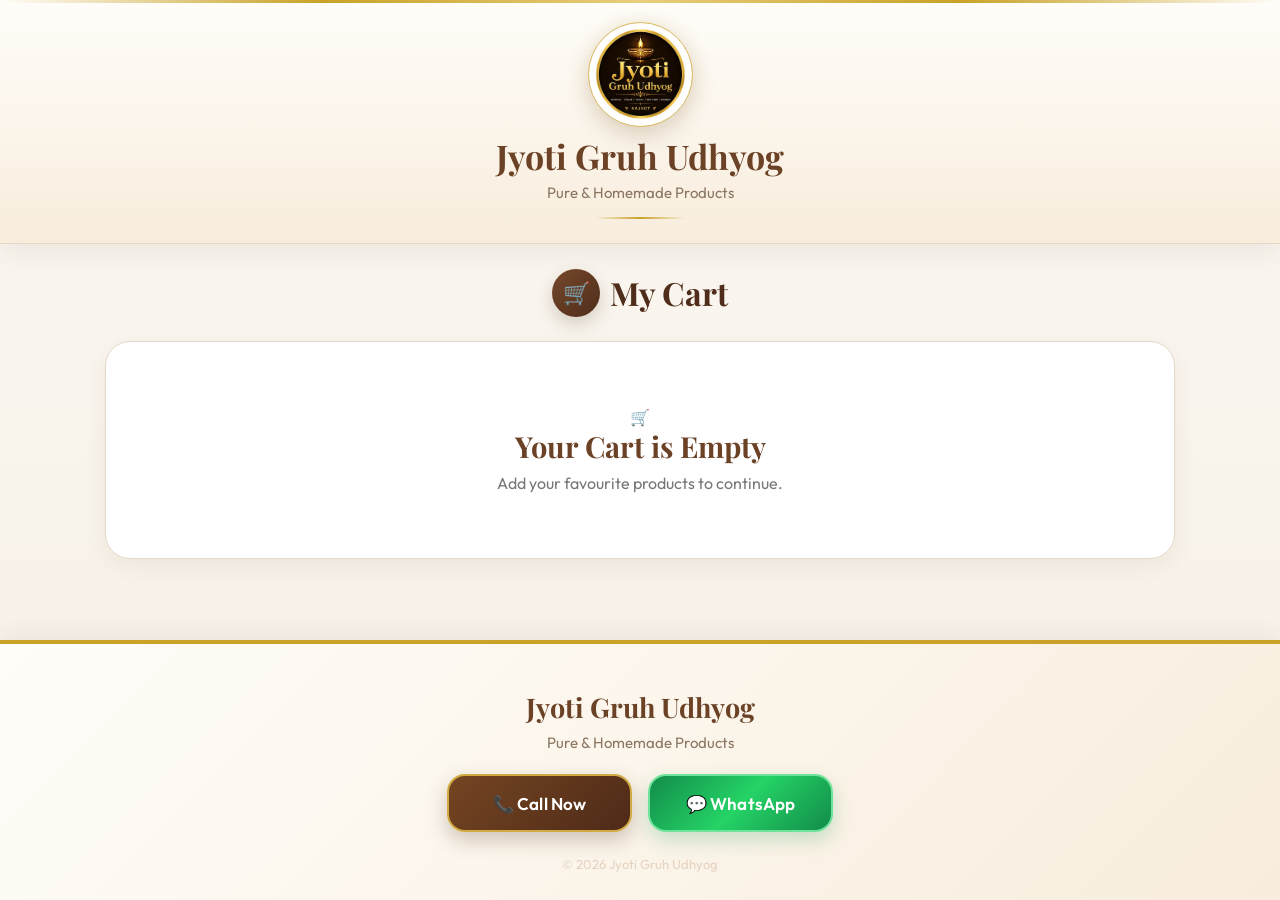
==== commit 766456d7: "Add files via upload" ====
--- a/cart.html
+++ b/cart.html
@@ -16,7 +16,7 @@
     rel="stylesheet"
 >
 
-<link rel="stylesheet" href="style.css?v=32">
+<link rel="stylesheet" href="style.css?v=33">
 
 <link rel="manifest" href="manifest.json">
 
--- a/style.css
+++ b/style.css
@@ -4660,3 +4660,948 @@
 .product-card.premium-product-card .group-product-image{
     border-radius:18px !important;
 }
+
+
+
+/* =====================================================
+   PREMIUM PRODUCT CARD SCROLL-IN
+===================================================== */
+
+.product-card.premium-product-card{
+    animation: productCardReveal .6s ease both;
+}
+
+@keyframes productCardReveal{
+
+    from{
+        opacity:0;
+        transform:translateY(18px);
+    }
+
+    to{
+        opacity:1;
+        transform:translateY(0);
+    }
+
+}
+
+
+/* Respect reduced-motion preference */
+
+@media (prefers-reduced-motion: reduce){
+
+    .product-card.premium-product-card{
+        animation:none;
+    }
+
+}
+
+
+/* =====================================================
+   PREMIUM PRODUCT CARD SCROLL REVEAL
+===================================================== */
+
+.product-card.premium-product-card{
+    animation: productReveal .55s ease both;
+}
+
+@keyframes productReveal{
+
+    from{
+        opacity:0;
+        transform:translateY(16px);
+    }
+
+    to{
+        opacity:1;
+        transform:translateY(0);
+    }
+
+}
+
+@media (prefers-reduced-motion: reduce){
+
+    .product-card.premium-product-card{
+        animation:none;
+    }
+
+}
+
+
+/* =====================================================
+   PREMIUM ADD TO CART POP
+===================================================== */
+
+
+
+/* =========================================================
+   JYOTI HOMEPAGE — PREMIUM UI UPGRADE
+   Homepage-only visual enhancement
+========================================================= */
+
+/* Refined page background */
+body{
+    background:
+        radial-gradient(circle at 50% -10%, rgba(201,162,39,.10), transparent 32%),
+        linear-gradient(180deg,#fffdf9 0%,#f8f2e9 55%,#f4ecdf 100%);
+}
+
+/* Premium header */
+.header{
+    background:
+        linear-gradient(180deg,#fffefa 0%,#fbf4e8 100%);
+    border-bottom:1px solid rgba(201,162,39,.25);
+    box-shadow:0 8px 28px rgba(67,39,25,.08);
+}
+
+.brand-wrap{
+    padding:18px 15px 20px;
+    gap:7px;
+}
+
+.logo{
+    width:96px;
+    height:96px;
+    padding:4px;
+    border:2px solid rgba(201,162,39,.28);
+    box-shadow:
+        0 10px 28px rgba(67,39,25,.14),
+        0 0 0 6px rgba(201,162,39,.06);
+}
+
+.header h1{
+    font-size:36px;
+    letter-spacing:-.7px;
+}
+
+.header p{
+    color:#967a5e;
+    font-size:14px;
+    letter-spacing:.35px;
+}
+
+/* Premium hero frame */
+.home-hero{
+    padding:18px 0 10px;
+}
+
+.hero-banner{
+    width:94%;
+    max-width:1450px;
+    border-radius:26px;
+    border:1px solid rgba(201,162,39,.28);
+    box-shadow:
+        0 18px 45px rgba(67,39,25,.14),
+        0 2px 0 rgba(255,255,255,.85) inset;
+    position:relative;
+}
+
+.hero-banner::after{
+    content:"";
+    position:absolute;
+    inset:0;
+    border-radius:26px;
+    pointer-events:none;
+    box-shadow:
+        inset 0 0 0 1px rgba(255,255,255,.35),
+        inset 0 -45px 70px rgba(42,22,12,.05);
+}
+
+/* Quick actions */
+.premium-home-actions{
+    width:94%;
+    max-width:1400px;
+    margin:8px auto 2px;
+    display:grid;
+    grid-template-columns:repeat(2,minmax(0,1fr));
+    gap:12px;
+}
+
+.premium-action-card{
+    min-width:0;
+    display:flex;
+    align-items:center;
+    gap:12px;
+    padding:13px 15px;
+    text-decoration:none;
+    color:var(--brown-dark);
+    background:rgba(255,255,255,.88);
+    border:1px solid #eadbc5;
+    border-radius:18px;
+    box-shadow:0 8px 22px rgba(65,38,20,.07);
+    transition:transform .2s ease, box-shadow .2s ease, border-color .2s ease;
+}
+
+.premium-action-card:hover{
+    transform:translateY(-2px);
+    border-color:#d9bf82;
+    box-shadow:0 12px 28px rgba(65,38,20,.10);
+}
+
+.premium-action-card:active{
+    transform:scale(.985);
+}
+
+.premium-action-icon{
+    width:42px;
+    height:42px;
+    flex:0 0 42px;
+    display:flex;
+    align-items:center;
+    justify-content:center;
+    border-radius:13px;
+    background:linear-gradient(135deg,#f7ead0,#fff8e9);
+    color:#9b762b;
+    font-size:20px;
+}
+
+.premium-action-card span:nth-child(2){
+    min-width:0;
+    display:flex;
+    flex-direction:column;
+    gap:2px;
+}
+
+.premium-action-card strong{
+    font-size:15px;
+    line-height:1.2;
+    font-weight:700;
+}
+
+.premium-action-card small{
+    color:#988879;
+    font-size:11px;
+    line-height:1.2;
+}
+
+.premium-action-card b{
+    margin-left:auto;
+    font-size:19px;
+    color:#9c762c;
+}
+
+.premium-action-whatsapp .premium-action-icon{
+    background:linear-gradient(135deg,#eaf7ed,#f8fff9);
+}
+
+/* Search gets a more premium floating treatment */
+.home-search-section{
+    padding:14px 20px 18px;
+}
+
+.home-search-section .search-box{
+    border-color:#e4d4bb;
+    background:rgba(255,255,255,.94);
+    box-shadow:
+        0 10px 28px rgba(65,38,20,.08),
+        inset 0 1px 0 rgba(255,255,255,.9);
+}
+
+/* Section heading refinement */
+.home-section{
+    padding-top:20px;
+}
+
+.home-section-heading{
+    margin-bottom:20px;
+}
+
+.home-section-heading h2{
+    font-size:36px;
+    letter-spacing:-.5px;
+}
+
+.heading-arrow{
+    width:50px;
+    height:50px;
+    background:linear-gradient(135deg,#8a6036,#4f2d1a);
+    box-shadow:0 9px 22px rgba(65,38,20,.18);
+}
+
+/* Category cards: more premium, without changing their content/function */
+.category-card{
+    border-color:#e5d7c1;
+    border-radius:22px;
+    background:linear-gradient(180deg,#fff,#fcf8f1);
+    box-shadow:0 9px 25px rgba(65,38,20,.075);
+}
+
+.category-card img{
+    width:88%;
+    margin:15px auto 8px;
+    border-radius:17px;
+    box-shadow:0 4px 12px rgba(65,38,20,.07);
+}
+
+.category-card h3{
+    padding-bottom:18px;
+}
+
+/* Mobile refinement */
+@media(max-width:768px){
+
+    .brand-wrap{
+        padding:15px 12px 17px;
+    }
+
+    .logo{
+        width:84px;
+        height:84px;
+    }
+
+    .header h1{
+        font-size:29px;
+    }
+
+    .header p{
+        font-size:13px;
+    }
+
+    .home-hero{
+        padding-top:12px;
+    }
+
+    .hero-banner{
+        width:94%;
+        border-radius:20px;
+    }
+
+    .hero-banner::after{
+        border-radius:20px;
+    }
+
+    .premium-home-actions{
+        width:94%;
+        gap:9px;
+    }
+
+    .premium-action-card{
+        padding:11px 10px;
+        gap:8px;
+        border-radius:15px;
+    }
+
+    .premium-action-icon{
+        width:36px;
+        height:36px;
+        flex-basis:36px;
+        border-radius:11px;
+        font-size:17px;
+    }
+
+    .premium-action-card strong{
+        font-size:12px;
+    }
+
+    .premium-action-card small{
+        font-size:9px;
+    }
+
+    .premium-action-card b{
+        font-size:16px;
+    }
+
+    .home-search-section{
+        padding:12px 15px 15px;
+    }
+
+    .home-section{
+        padding-left:15px;
+        padding-right:15px;
+    }
+
+    .home-section-heading h2{
+        font-size:30px;
+    }
+}
+
+@media(max-width:380px){
+
+    .premium-home-actions{
+        grid-template-columns:1fr;
+    }
+
+}
+
+
+/* =========================================================
+   PREMIUM CARD SYSTEM — CATEGORY / SUBCATEGORY / PRODUCT
+   Visual-only upgrade. Existing data & click actions untouched.
+========================================================= */
+
+/* ---------- CATEGORY CARDS ---------- */
+
+.category-grid{
+    gap:16px;
+}
+
+.category-card{
+    min-width:0;
+    background:
+        linear-gradient(180deg,#FFFFFF 0%,#FFF9F0 100%);
+    border:1px solid rgba(190,157,96,.30);
+    border-radius:24px;
+    box-shadow:
+        0 10px 28px rgba(70,42,23,.075),
+        0 1px 0 rgba(255,255,255,.95) inset;
+    transition:
+        transform .22s ease,
+        box-shadow .22s ease,
+        border-color .22s ease;
+}
+
+.category-card:hover{
+    transform:translateY(-4px);
+    border-color:rgba(190,157,96,.55);
+    box-shadow:
+        0 16px 34px rgba(70,42,23,.12),
+        0 1px 0 rgba(255,255,255,.95) inset;
+}
+
+.category-card::before{
+    left:22%;
+    right:22%;
+    height:3px;
+    border-radius:0 0 8px 8px;
+    background:
+        linear-gradient(
+            90deg,
+            transparent,
+            #C9A227 20%,
+            #F0D98B 50%,
+            #C9A227 80%,
+            transparent
+        );
+}
+
+.category-card img{
+    width:calc(100% - 26px);
+    aspect-ratio:1/1;
+    margin:13px auto 9px;
+    border-radius:19px;
+    object-fit:cover;
+    box-shadow:
+        0 5px 15px rgba(70,42,23,.08);
+    transition:transform .25s ease;
+}
+
+.category-card:hover img{
+    transform:scale(1.025);
+}
+
+.category-card h3{
+    min-height:47px;
+    display:flex;
+    align-items:center;
+    justify-content:center;
+    padding:5px 10px 15px;
+    color:#60391F !important;
+    font-size:18px !important;
+    font-weight:700 !important;
+    line-height:1.2;
+}
+
+/* ---------- SUBCATEGORY CARDS ----------
+   Same HTML card is used, but this parent selector gives
+   subcategories their own slightly more compact identity.
+--------------------------------------------------------- */
+
+.premium-subcategory-grid{
+    gap:16px;
+}
+
+.premium-subcategory-grid .category-card{
+    border-radius:22px;
+    background:
+        linear-gradient(180deg,#FFFEFC 0%,#F8F0E4 100%);
+    box-shadow:
+        0 9px 25px rgba(70,42,23,.075);
+}
+
+.premium-subcategory-grid .category-card img{
+    width:calc(100% - 30px);
+    margin:15px auto 8px;
+    border-radius:17px;
+}
+
+.premium-subcategory-grid .category-card h3{
+    min-height:44px;
+    padding:5px 10px 16px;
+    font-size:17px !important;
+}
+
+.premium-subcategory-grid .category-card::after{
+    content:"";
+    position:absolute;
+    left:18px;
+    right:18px;
+    bottom:9px;
+    height:1px;
+    background:linear-gradient(
+        90deg,
+        transparent,
+        rgba(201,162,39,.35),
+        transparent
+    );
+}
+
+/* ---------- PRODUCT CARDS ---------- */
+
+.product-grid{
+    gap:16px;
+}
+
+.product-card.premium-product-card{
+    height:510px !important;
+    min-height:510px !important;
+    padding:11px 9px 12px !important;
+    border-radius:25px !important;
+    border:1px solid rgba(190,157,96,.34) !important;
+    background:
+        linear-gradient(180deg,#FFFFFF 0%,#FFFDF9 70%,#FBF3E7 100%) !important;
+    box-shadow:
+        0 11px 30px rgba(70,42,23,.085),
+        0 1px 0 rgba(255,255,255,.95) inset;
+    transition:
+        transform .22s ease,
+        box-shadow .22s ease,
+        border-color .22s ease;
+}
+
+.product-card.premium-product-card:hover{
+    transform:translateY(-4px);
+    border-color:rgba(190,157,96,.58) !important;
+    box-shadow:
+        0 17px 36px rgba(70,42,23,.13),
+        0 1px 0 rgba(255,255,255,.95) inset;
+}
+
+.product-card.premium-product-card::after{
+    inset:6px;
+    border-color:rgba(201,162,39,.12);
+    border-radius:21px;
+}
+
+.product-card.premium-product-card .product-image-wrap{
+    height:210px !important;
+    padding:6px 4px 0;
+}
+
+.product-card.premium-product-card .group-product-image{
+    border-radius:16px;
+    filter:drop-shadow(0 6px 10px rgba(70,42,23,.07));
+}
+
+.product-card.premium-product-card .product-info{
+    padding:0 5px;
+}
+
+.product-card.premium-product-card .product-category-label{
+    margin:9px 0 5px !important;
+    color:#9A805E !important;
+    font-size:9px !important;
+    letter-spacing:1.7px !important;
+}
+
+.product-card.premium-product-card .grouped-product-name{
+    min-height:52px;
+    padding:0 3px;
+    font-size:19px !important;
+    line-height:1.18;
+    color:#5D351D !important;
+}
+
+.product-card.premium-product-card .product-meta{
+    min-height:40px;
+    margin-top:5px;
+    padding:7px 12px;
+    border-radius:13px;
+    background:rgba(244,235,221,.62);
+    border:1px solid rgba(201,162,39,.16);
+}
+
+.product-card.premium-product-card .product-price{
+    font-size:19px !important;
+    font-weight:800 !important;
+    color:#8C651F !important;
+}
+
+.product-card.premium-product-card .product-weight{
+    font-size:12px !important;
+    color:#806F60 !important;
+}
+
+.product-card.premium-product-card .product-action{
+    width:100%;
+    margin-top:auto;
+    padding-top:10px;
+}
+
+.product-card.premium-product-card .add-to-cart-btn{
+    min-height:44px;
+    border-radius:13px !important;
+    box-shadow:0 7px 16px rgba(70,42,23,.12);
+    font-weight:700;
+}
+
+.product-card.premium-product-card .premium-qty-control{
+    min-height:44px;
+    border-radius:13px;
+    border:1px solid rgba(201,162,39,.35);
+    background:#FFF9EE;
+    box-shadow:0 5px 13px rgba(70,42,23,.07);
+}
+
+/* ---------- CARD TAP FEEDBACK ---------- */
+
+.category-card:active,
+.product-card.premium-product-card:active{
+    transform:scale(.985);
+}
+
+/* ---------- MOBILE ---------- */
+
+@media(max-width:768px){
+
+    .category-grid,
+    .premium-subcategory-grid,
+    .product-grid{
+        gap:11px;
+    }
+
+    .category-card{
+        border-radius:19px;
+    }
+
+    .category-card img{
+        width:calc(100% - 20px);
+        margin:10px auto 6px;
+        border-radius:15px;
+    }
+
+    .category-card h3{
+        min-height:42px;
+        padding:4px 6px 12px;
+        font-size:15px !important;
+    }
+
+    .premium-subcategory-grid .category-card{
+        border-radius:18px;
+    }
+
+    .premium-subcategory-grid .category-card img{
+        width:calc(100% - 22px);
+        margin:11px auto 6px;
+        border-radius:14px;
+    }
+
+    .premium-subcategory-grid .category-card h3{
+        min-height:40px;
+        padding:4px 6px 12px;
+        font-size:14px !important;
+    }
+
+    .product-card.premium-product-card{
+        height:440px !important;
+        min-height:440px !important;
+        padding:8px 6px 9px !important;
+        border-radius:20px !important;
+    }
+
+    .product-card.premium-product-card::after{
+        inset:5px;
+        border-radius:17px;
+    }
+
+    .product-card.premium-product-card .product-image-wrap{
+        height:172px !important;
+        padding:5px 2px 0;
+    }
+
+    .product-card.premium-product-card .product-category-label{
+        margin:7px 0 3px !important;
+        font-size:7px !important;
+        letter-spacing:1.2px !important;
+    }
+
+    .product-card.premium-product-card .grouped-product-name{
+        min-height:43px;
+        font-size:15px !important;
+        line-height:1.16;
+    }
+
+    .product-card.premium-product-card .product-meta{
+        min-height:34px;
+        margin-top:4px;
+        padding:5px 7px;
+        border-radius:10px;
+    }
+
+    .product-card.premium-product-card .product-price{
+        font-size:16px !important;
+    }
+
+    .product-card.premium-product-card .product-weight{
+        font-size:10px !important;
+    }
+
+    .product-card.premium-product-card .product-action{
+        padding-top:7px;
+    }
+
+    .product-card.premium-product-card .add-to-cart-btn,
+    .product-card.premium-product-card .premium-qty-control{
+        min-height:38px;
+        border-radius:11px !important;
+    }
+}
+
+@media(max-width:380px){
+
+    .product-card.premium-product-card{
+        height:425px !important;
+        min-height:425px !important;
+    }
+
+    .product-card.premium-product-card .product-image-wrap{
+        height:160px !important;
+    }
+
+    .product-card.premium-product-card .grouped-product-name{
+        font-size:14px !important;
+    }
+
+}
+
+
+/* Product card spacing fix:
+   Keep price and Add/quantity controls visually close. */
+.product-card .price-row,
+.product-card .product-price-row,
+.product-card .card-bottom,
+.product-card .product-bottom{
+    margin-bottom: 0 !important;
+    padding-bottom: 0 !important;
+    gap: 6px !important;
+}
+
+.product-card .add-btn,
+.product-card .add-button,
+.product-card .add-to-cart,
+.product-card button[class*="add"]{
+    margin-top: 0 !important;
+}
+
+.product-card .price{
+    margin-bottom: 0 !important;
+}
+
+/* FINAL PRODUCT PRICE → ADD BUTTON GAP FIX */
+@media (max-width:768px){
+    .product-card.premium-product-card .product-action{
+        margin-top:2px !important;
+        padding-top:0 !important;
+        gap:2px !important;
+    }
+
+    .product-card.premium-product-card .product-meta{
+        margin-bottom:0 !important;
+    }
+}
+
+@media (max-width:380px){
+    .product-card.premium-product-card .product-action{
+        margin-top:2px !important;
+        padding-top:0 !important;
+    }
+}
+
+
+/* =========================================================
+   PRODUCT CARD — COMPACT LAYOUT
+   Price and Add button stay close together.
+   Removes the large empty space caused by fixed card height.
+========================================================= */
+
+.product-card.premium-product-card{
+    height:auto !important;
+    min-height:0 !important;
+    align-self:start !important;
+}
+
+.product-card.premium-product-card .product-info{
+    display:flex;
+    flex-direction:column;
+}
+
+.product-card.premium-product-card .product-action{
+    width:100%;
+    margin-top:10px !important;
+    padding-top:0 !important;
+}
+
+.product-card.premium-product-card .premium-add-btn,
+.product-card.premium-product-card .premium-quantity{
+    width:100%;
+    min-height:44px;
+    margin:0 !important;
+}
+
+.product-card.premium-product-card .product-meta{
+    margin-bottom:0 !important;
+}
+
+@media(max-width:768px){
+
+    .product-card.premium-product-card{
+        height:auto !important;
+        min-height:0 !important;
+        padding:8px 6px 10px !important;
+    }
+
+    .product-card.premium-product-card .product-image-wrap{
+        height:172px !important;
+    }
+
+    .product-card.premium-product-card .product-action{
+        margin-top:10px !important;
+        padding-top:0 !important;
+    }
+
+    .product-card.premium-product-card .premium-add-btn,
+    .product-card.premium-product-card .premium-quantity{
+        min-height:40px;
+        border-radius:12px !important;
+    }
+}
+
+@media(max-width:380px){
+
+    .product-card.premium-product-card{
+        height:auto !important;
+        min-height:0 !important;
+    }
+
+    .product-card.premium-product-card .product-image-wrap{
+        height:160px !important;
+    }
+
+    .product-card.premium-product-card .product-action{
+        margin-top:9px !important;
+    }
+}
+
+/* =========================================================
+   CART GRAND TOTAL — CONSISTENT FONT
+   Keep "Rs" and the total number in the same font family,
+   weight and visual style.
+========================================================= */
+
+.grand-total,
+.grand-total *,
+#grandTotal,
+#grandTotal *,
+.total-amount,
+.total-amount *,
+.cart-total,
+.cart-total *{
+    font-family:'Outfit', sans-serif !important;
+    font-weight:700 !important;
+    letter-spacing:0 !important;
+}
+
+/* The amount after Rs should not inherit the decorative serif font. */
+.grand-total .total-number,
+.grand-total .amount,
+#grandTotal .total-number,
+#grandTotal .amount,
+.total-amount .total-number,
+.cart-total .total-number{
+    font-family:'Outfit', sans-serif !important;
+    font-weight:700 !important;
+}
+
+/* =========================================================
+   PRODUCT CARD — LARGER WEIGHT & PRICE
+========================================================= */
+
+.product-card.premium-product-card .product-meta,
+.product-card.premium-product-card .weight,
+.product-card.premium-product-card .product-weight{
+    font-size:18px !important;
+    font-weight:600 !important;
+}
+
+.product-card.premium-product-card .price,
+.product-card.premium-product-card .product-price{
+    font-size:28px !important;
+    font-weight:800 !important;
+}
+
+@media(max-width:768px){
+    .product-card.premium-product-card .product-meta,
+    .product-card.premium-product-card .weight,
+    .product-card.premium-product-card .product-weight{
+        font-size:18px !important;
+    }
+
+    .product-card.premium-product-card .price,
+    .product-card.premium-product-card .product-price{
+        font-size:27px !important;
+    }
+}
+
+/* =========================================================
+   PRODUCT CARD — WEIGHT + PRICE ONE LINE
+========================================================= */
+
+.product-card.premium-product-card .product-meta{
+    display:flex !important;
+    align-items:center !important;
+    justify-content:center !important;
+    flex-wrap:nowrap !important;
+    white-space:nowrap !important;
+    gap:6px !important;
+    font-size:17px !important;
+    line-height:1 !important;
+}
+
+.product-card.premium-product-card .weight,
+.product-card.premium-product-card .product-weight{
+    display:inline-flex !important;
+    align-items:center !important;
+    white-space:nowrap !important;
+    font-size:17px !important;
+    font-weight:600 !important;
+    line-height:1 !important;
+}
+
+.product-card.premium-product-card .price,
+.product-card.premium-product-card .product-price{
+    display:inline-flex !important;
+    align-items:center !important;
+    white-space:nowrap !important;
+    font-size:25px !important;
+    font-weight:800 !important;
+    line-height:1 !important;
+}
+
+@media(max-width:768px){
+    .product-card.premium-product-card .product-meta{
+        gap:5px !important;
+        font-size:16px !important;
+        white-space:nowrap !important;
+    }
+
+    .product-card.premium-product-card .weight,
+    .product-card.premium-product-card .product-weight{
+        font-size:16px !important;
+        white-space:nowrap !important;
+    }
+
+    .product-card.premium-product-card .price,
+    .product-card.premium-product-card .product-price{
+        font-size:16px !important;
+        white-space:nowrap !important;
+    }
+}
